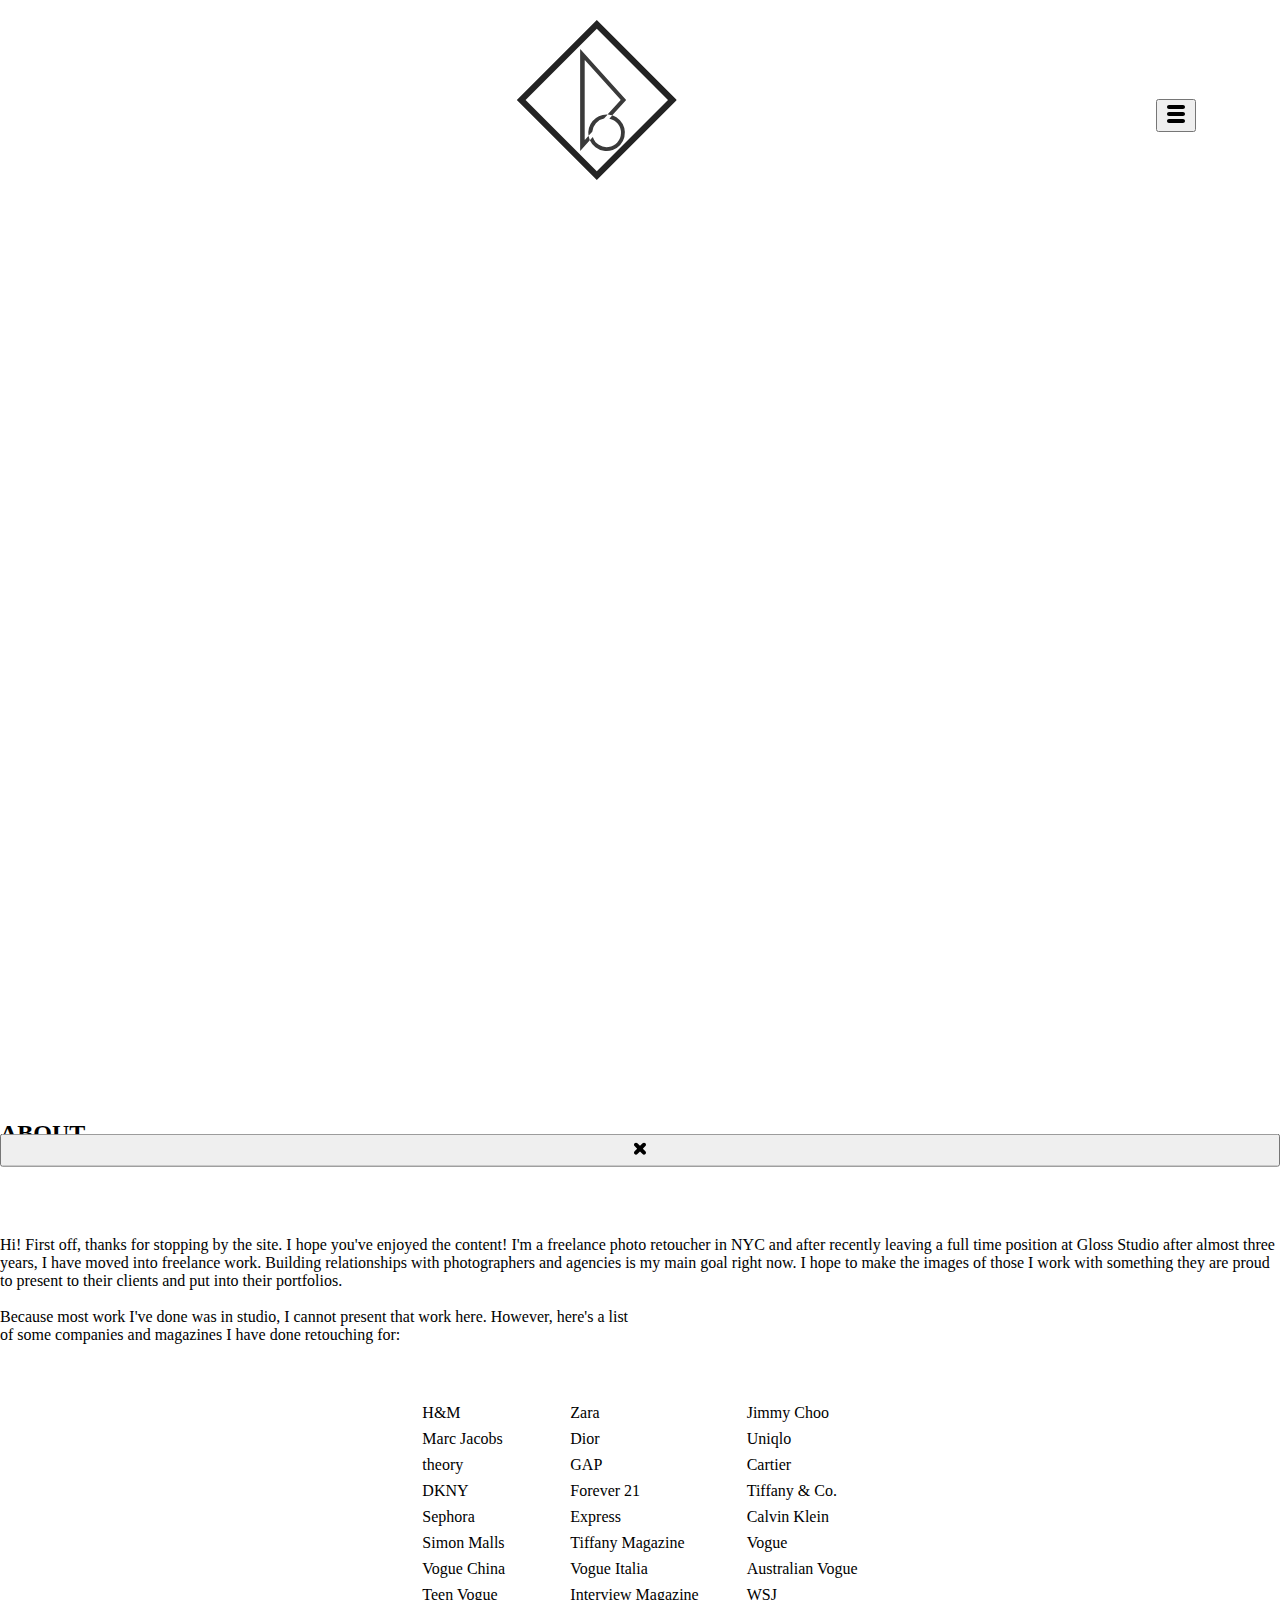
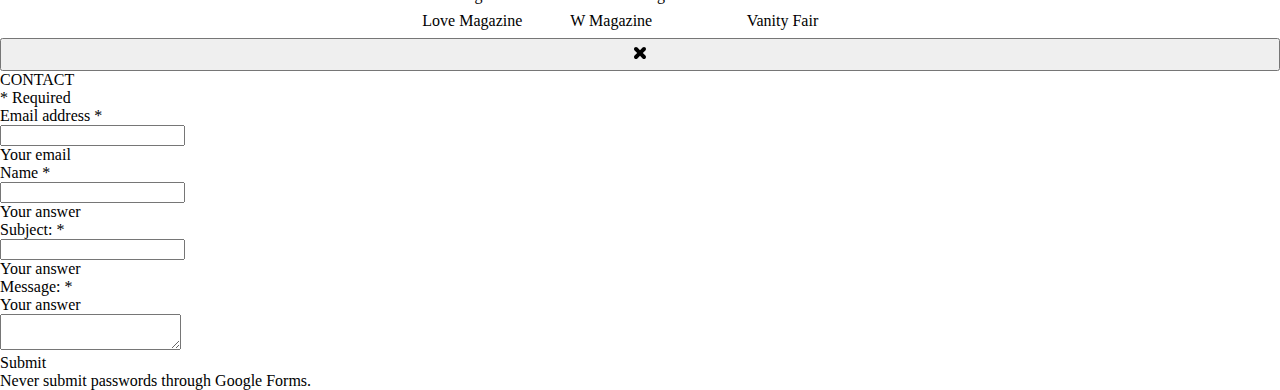
==== index.html @ eaa356bb "5th commit" ====
<!doctype html>
<html class="no-js" lang="">
    <head>
        <meta charset="utf-8">
        <meta http-equiv="x-ua-compatible" content="ie=edge">
        <title></title>
        <meta name="description" content="">
        <meta name="viewport" content="width=device-width, initial-scale=1">

        <link rel="apple-touch-icon" href="apple-touch-icon.png">
        <!-- Place favicon.ico in the root directory -->
         <link href="https://fonts.googleapis.com/css?family=Josefin+Sans" rel="stylesheet">
         <link rel="stylesheet" href="main2.css">
         <link rel="stylesheet" href="grid.css">
         <link rel="stylesheet" href="flex.css">
         <link rel="stylesheet" href="owl-carousel/owl.carousel.css"/>
         <link rel="stylesheet" href="owl-carousel/owl.theme.css"/>
         <link rel="stylesheet" href="css/jquery.fullPage.css">
         <link rel="stylesheet" href="css/remodal.css">
         <link rel="stylesheet" href="css/remodal-default-theme.css">
        <style>
          .remodal-bg.with-blue-theme.remodal-is-opening,
          .remodal-bg.with-blue-theme.remodal-is-opened {
            filter: none;
          }

          .remodal-overlay.with-blue-theme {
            background-color: #2a8194;
          }

          .remodal.with-blue-theme {
            background: #3197AD;
          }
          .remodal-bg.with-orange-theme.remodal-is-opening,
          .remodal-bg.with-orange-theme.remodal-is-opened {
            filter: none;
          }

          .remodal-overlay.with-orange-theme {
            background-color: #ed671c;
          }
          .remodal.with-orange-theme {
            background: #D95E1A;
          }
          .remodal-bg.with-white-theme.remodal-is-opening,
          .remodal-bg.with-white-theme.remodal-is-opened {
            filter: none;
          }
          .remodal-overlay.with-white-theme {
            background-color: #fff;
          }
          .remodal.with-white-theme {
            background-color: #fff;
          }
       </style>
    </head>
    <body>

      <div id="container">
             <!-------------------------------- INTRO SCREEN --------------------------------->
        <div class="introscreen" data-anchor="welcome">
          <div class="logo-intro">
          <svg id="intro-logo" data-name="guide layer" xmlns="http://www.w3.org/2000/svg" height="300" width="300" viewBox="0 0 89.87 89.87"><title>main-logo</title><path id="diamond" d="M83.62,133.18,38.69,88.24,83.62,43.31l44.93,44.93Zm-40-44.93,40,40,40-40-40-40Z" transform="translate(-38.69 -43.31)" style="fill:#232323"/><path id="o-top" d="M87.7,98.7l2.1-2.33-.67,0a10.29,10.29,0,0,0-10.15,12l2.1-2.33A8.09,8.09,0,0,1,87.7,98.7Z" transform="translate(-38.69 -43.31)" style="fill:#3a3a3a"/><path id="o-bottom" d="M92.35,96.86l-1.67,1.85A8.08,8.08,0,1,1,81.4,109l-1.67,1.85a10.3,10.3,0,1,0,12.62-14Z" transform="translate(-38.69 -43.31)" style="fill:#3a3a3a"/><path id="d-logo" d="M77,110.52c-.09.1-.17.07-.17-.06V66c0-.14.08-.17.17-.06l19.9,22.09a.28.28,0,0,1,0,.37l-7,7.75c-.09.1-.06.2.08.22l2.07.4a.45.45,0,0,0,.41-.12L100,88.43a.28.28,0,0,0,0-.37L74.43,59.74c-.09-.1-.17-.07-.17.06v56.88c0,.14.08.17.17.06l5.14-5.7a.45.45,0,0,0,.08-.42l-.62-2c0-.13-.13-.16-.23-.06Z" transform="translate(-38.69 -43.31)" style="fill:#3a3a3a"/></svg>
          <svg id="up-arrow" version="1.2" baseProfile="tiny" xmlns="http://www.w3.org/2000/svg" width="40" height="40" viewBox="0 0 24 24"><path d="M13 5.586l-4.707 4.707c-.391.391-.391 1.023 0 1.414s1.023.391 1.414 0l2.293-2.293v7.586c0 .552.447 1 1 1s1-.448 1-1v-7.586l2.293 2.293c.195.195.451.293.707.293s.512-.098.707-.293c.391-.391.391-1.023 0-1.414l-4.707-4.707z"/></svg>
          <svg id="right-arrow" version="1.2" baseProfile="tiny" xmlns="http://www.w3.org/2000/svg" width="40" height="40" viewBox="0 0 24 24"><path d="M13.293 7.293c-.391.391-.391 1.023 0 1.414l2.293 2.293h-7.586c-.552 0-1 .448-1 1s.448 1 1 1h7.586l-2.293 2.293c-.391.391-.391 1.023 0 1.414.195.195.451.293.707.293s.512-.098.707-.293l4.707-4.707-4.707-4.707c-.391-.391-1.023-.391-1.414 0z"/></svg>
          <svg id="left-arrow" version="1.2" baseProfile="tiny" xmlns="http://www.w3.org/2000/svg" width="40" height="40" viewBox="0 0 24 24"><path d="M17 11h-7.586l2.293-2.293c.391-.391.391-1.023 0-1.414s-1.023-.391-1.414 0l-4.707 4.707 4.707 4.707c.195.195.451.293.707.293s.512-.098.707-.293c.391-.391.391-1.023 0-1.414l-2.293-2.293h7.586c.552 0 1-.448 1-1s-.448-1-1-1z"/></svg>
          <svg id="down-arrow" version="1.2" baseProfile="tiny" xmlns="http://www.w3.org/2000/svg" width="40" height="40" viewBox="0 0 24 24"><path d="M16.707 13.293c-.391-.391-1.023-.391-1.414 0l-2.293 2.293v-7.586c0-.552-.447-1-1-1s-1 .448-1 1v7.586l-2.293-2.293c-.391-.391-1.023-.391-1.414 0s-.391 1.023 0 1.414l4.707 4.707 4.707-4.707c.391-.391.391-1.023 0-1.414z"/></svg>
          <h1 id="nav-description">IF USING A KEYBOARD, PLEASE </br> NAVIGATE WITH THE ARROW KEYS</br></br>ENJOY</h1>
          </div>
        </div>
        <!------------------------------------- ITEM PLACEMENT --------------------------------------->
        <div class="item a">
          <svg id="logo-main" data-name="guide layer" xmlns="http://www.w3.org/2000/svg" height="160" width="160" viewBox="0 0 89.87 89.87"><title>main-logo</title><path id="diamond" d="M83.62,133.18,38.69,88.24,83.62,43.31l44.93,44.93Zm-40-44.93,40,40,40-40-40-40Z" transform="translate(-38.69 -43.31)" style="fill:#232323"/><path id="o-top" d="M87.7,98.7l2.1-2.33-.67,0a10.29,10.29,0,0,0-10.15,12l2.1-2.33A8.09,8.09,0,0,1,87.7,98.7Z" transform="translate(-38.69 -43.31)" style="fill:#3a3a3a"/><path id="o-bottom" d="M92.35,96.86l-1.67,1.85A8.08,8.08,0,1,1,81.4,109l-1.67,1.85a10.3,10.3,0,1,0,12.62-14Z" transform="translate(-38.69 -43.31)" style="fill:#3a3a3a"/><path id="d-logo" d="M77,110.52c-.09.1-.17.07-.17-.06V66c0-.14.08-.17.17-.06l19.9,22.09a.28.28,0,0,1,0,.37l-7,7.75c-.09.1-.06.2.08.22l2.07.4a.45.45,0,0,0,.41-.12L100,88.43a.28.28,0,0,0,0-.37L74.43,59.74c-.09-.1-.17-.07-.17.06v56.88c0,.14.08.17.17.06l5.14-5.7a.45.45,0,0,0,.08-.42l-.62-2c0-.13-.13-.16-.23-.06Z" transform="translate(-38.69 -43.31)" style="fill:#3a3a3a"/></svg>
        </div> <!-- header -->
        <!------------------------------------- NAV ------------------------------------->
        <div class="item e">
         <a href="#nav" id="nav-open"><button class="nav-open nav-toggle"><svg version="1.2" baseProfile="tiny" xmlns="http://www.w3.org/2000/svg" width="24" height="24" viewBox="0 0 24 24"><path d="M19 17h-14c-1.103 0-2 .897-2 2s.897 2 2 2h14c1.103 0 2-.897 2-2s-.897-2-2-2zM19 10h-14c-1.103 0-2 .897-2 2s.897 2 2 2h14c1.103 0 2-.897 2-2s-.897-2-2-2zM19 3h-14c-1.103 0-2 .897-2 2s.897 2 2 2h14c1.103 0 2-.897 2-2s-.897-2-2-2z"/></svg></button></a>
        </div>
        <nav id="nav">
          <ul id="menu">
            <li><a href="#modal">ABOUT</a></li>
            <li><a href="#modal2">CONTACT</a></li></br></br></br>
            <li data-menuanchor="dellaBass"><a href="#section0">DELLA BASS</a></li>
            <li data-menuanchor="DOtero"><a href="#section1">DOTERO</a></li>
            <li data-menuanchor="katMorgan"><a href="#section2">KAT MORGAN</a></li>
            <li data-menuanchor="komonoWatch"><a href="#section3">KOMONO</a></li>
            <li data-menuanchor="theory-38"><a href="#section4">THEORY 38</a></li>
            <li data-menuanchor="theory-men"><a href="#section5">THEORY</a></li>
          </ul>
         <a href="#body" id="nav-close"><button class="nav-close nav-toggle"><svg version="1.2" baseProfile="tiny" xmlns="http://www.w3.org/2000/svg" width="24" height="24" viewBox="0 0 24 24"><path d="M17.414 6.586c-.78-.781-2.048-.781-2.828 0l-2.586 2.586-2.586-2.586c-.78-.781-2.048-.781-2.828 0-.781.781-.781 2.047 0 2.828l2.585 2.586-2.585 2.586c-.781.781-.781 2.047 0 2.828.39.391.902.586 1.414.586s1.024-.195 1.414-.586l2.586-2.586 2.586 2.586c.39.391.902.586 1.414.586s1.024-.195 1.414-.586c.781-.781.781-2.047 0-2.828l-2.585-2.586 2.585-2.586c.781-.781.781-2.047 0-2.828z"/></svg></button></a>
        </nav>
        <div class="item c"></div> <!-- footer-->
          <div class="item d">  <!-- content -->
            <div id="gallery-wrapper">
              <div id="slideshow-wrapper">
                <div id="fullpage">
                <section class="owl-carousel section" data-slideshow-id="della-bass" id="section0" data-anchor="dellaBass">
                  <div data-slide-id="della-bass1"><img class="lazyOwl" data-src="./img/full-width/della-bass-1.jpg" alt=""/></div>
                  <div data-slide-id="della-bass2"><img class="lazyOwl" data-src="./img/full-width/della-bass-2.jpg" src="" alt=""/></div>
                  <div data-slide-id="della-bass3"><img class="lazyOwl" data-src="./img/full-width/della-bass-3.jpg" src="" alt=""/></div>
                  <div data-slide-id="della-bass4"><img class="lazyOwl" data-src="./img/full-width/della-bass-4.jpg" src="" alt=""/></div>
                  <div data-slide-id="della-bass5"><img class="lazyOwl" data-src="./img/full-width/della-bass-5.jpg" src="" alt=""/></div>
                  <div data-slide-id="della-bass6"><img class="lazyOwl" data-src="./img/full-width/della-bass-6.jpg" src="" alt=""/></div>
                  <div data-slide-id="della-bass7"><img class="lazyOwl" data-src="./img/full-width/della-bass-7.jpg" src="" alt=""/></div>
                  <div data-slide-id="della-bass8"><img class="lazyOwl" data-src="./img/full-width/della-bass-8.jpg" src="" alt=""/></div>
                  <div data-slide-id="della-bass9"><img class="lazyOwl" data-src="./img/full-width/della-bass-9.jpg" src="" alt=""/></div>
                </section>
                <section class="owl-carousel section" data-slideshow-id="dotero" id="section1" data-anchor="DOtero">
                  <div data-slide-id="dotero1"><img class="lazyOwl" data-src="./img/full-width/dotero-1.jpg" alt=""/></div>
                  <div data-slide-id="dotero2"><img class="lazyOwl" data-src="./img/full-width/dotero-2.jpg" src="" alt=""/></div>
                  <div data-slide-id="dotero3"><img class="lazyOwl" data-src="./img/full-width/dotero-3.jpg" src="" alt=""/></div>
                  <div data-slide-id="dotero4"><img class="lazyOwl" data-src="./img/full-width/dotero-4.jpg" src="" alt=""/></div>
                  <div data-slide-id="dotero5"><img class="lazyOwl" data-src="./img/full-width/dotero-5.jpg" src="" alt=""/></div>
                  <div data-slide-id="dotero6"><img class="lazyOwl" data-src="./img/full-width/dotero-6.jpg" src="" alt=""/></div>
                </section>
                <section class="owl-carousel section" data-slideshow-id="kat" id="section2" data-anchor="katMorgan">
                  <div data-slide-id="kat1"><img class="lazyOwl" data-src="./img/full-width/kat-morgan-1.jpg" alt=""/></div>
                  <div data-slide-id="kat2"><img class="lazyOwl" data-src="./img/full-width/kat-morgan-2.jpg" src="" alt=""/></div>
                  <div data-slide-id="kat3"><img class="lazyOwl" data-src="./img/full-width/kat-morgan-3.jpg" src="" alt=""/></div>
                  <div data-slide-id="kat4"><img class="lazyOwl" data-src="./img/full-width/kat-morgan-4.jpg" src="" alt=""/></div>
                  <div data-slide-id="kat5"><img class="lazyOwl" data-src="./img/full-width/kat-morgan-5.jpg" src="" alt=""/></div>
                  <div data-slide-id="kat6"><img class="lazyOwl" data-src="./img/full-width/kat-morgan-6.jpg" src="" alt=""/></div>
                </section>
                <section class="owl-carousel section" data-slideshow-id="komono" id="section3" data-anchor="komonowatch">
                  <div data-slide-id="komono1"><img class="lazyOwl" data-src="./img/full-width/komono.jpg" src="" alt=""/></div>
                </section>
                <section class="owl-carousel section" data-slideshow-id="theory38" id="section4" data-anchor="theory-38">
                  <div data-slide-id="theory38-1"><img class="lazyOwl" data-src="./img/full-width/theory-38-1.jpg" alt=""/></div>
                  <div data-slide-id="theory38-2"><img class="lazyOwl" data-src="./img/full-width/theory-38-2.jpg" src="" alt=""/></div>
                  <div data-slide-id="theory38-3"><img class="lazyOwl" data-src="./img/full-width/theory-38-3.jpg" src="" alt=""/></div>
                  <div data-slide-id="theory38-4"><img class="lazyOwl" data-src="./img/full-width/theory-38-4.jpg" src="" alt=""/></div>
                </section>
                <section class="owl-carousel section" data-slideshow-id="theory" id="section5" data-anchor="theory-men">
                  <div data-slide-id="theorymen1"><img class="lazyOwl" data-src="./img/full-width/theory-men-1.jpg" alt=""/></div>
                  <div data-slide-id="theorymen2"><img class="lazyOwl" data-src="./img/full-width/theory-men-2.jpg" src="" alt=""/></div>
                  <div data-slide-id="theorymen3"><img class="lazyOwl" data-src="./img/full-width/theory-men-3.jpg" src="" alt=""/></div>
                  <div data-slide-id="theorymen4"><img class="lazyOwl" data-src="./img/full-width/theory-men-4.jpg" src="" alt=""/></div>
                </section>
                </div>
                </div>
            </div>
<!--
            <div class= "image image1" id="a"><a data-target-id="theory38" href="#theory38"><span><h2>THEORY 38</h2><img src="img/thumbnails/theory-38-1.jpg" alt=""></span></a></div>
            <div class= "image image2" id="b"><a data-target-id="della-bass" href="#della-bass"><span><h2>DELLA BASS</h2><img src="img/thumbnails/della-bass-6.jpg" alt=""></span></a></div>
            <div class= "image" id="c"><a data-target-id="kat" href="#kat"><span><h2>KAT MORGAN</h2><img src="img/thumbnails/kat-morgan-3.jpg" alt=""></span></a></div>
            <div class= "image" id="d"><a data-target-id="theory" href="#theory"><span><h2>THEORY</h2><img src="img/thumbnails/theory-men-1.jpg" alt=""></span></a></div>
            <div class= "image" id="h"><a data-target-id="komono" href="#komono"><span><h2>KOMONO</h2><img src="img/thumbnails/komono.jpg" alt=""></span></a></div>
            <div class= "image" id="f"><a data-target-id="dotero" href="#dotero"><span><h2>D_OTERO</h2><img src="img/thumbnails/dotero-1.jpg" alt=""></span></a></div>
            <div class= "image" id="e"><a data-target-id="theory38" href="#theory38"><span><h2>THEORY 38</h2><img src="img/thumbnails/theory-38-4.jpg" alt=""></span></a></div>
            <div class= "image" id="g"><a data-target-id="theory" href="#theory"><span><h2>THEORY</h2><img src="img/thumbnails/theory-men-2.jpg" alt=""></span></a></div>
            <div class= "image" id="i"><a data-target-id="theory38" href="#theory38"><span><h2>THEORY 38</h2><img src="img/thumbnails/theory-38-2.jpg" alt=""></span></a></div>
            <div class= "image" id="j"><a data-target-id="della-bass" href="#della-bass"><span><h2>DELLA BASS</h2><img src="img/thumbnails/della-bass-4.jpg" alt=""></span></a></div>
            <div class= "image" id="k"><a data-target-id="dotero" href="#dotero"><span><h2>D_OTERO</h2><img src="img/thumbnails/dotero-6.jpg" alt=""></span></a></div>
            <div class= "image" id="l"><a data-target-id="kat" href="#kat"><span><h2>KAT MORGAN</h2><img src="img/thumbnails/kat-morgan-6.jpg" alt=""></span></a></div>
            <div class= "image" id="m"><a data-target-id="theory38" href="#theory38"<span><h2>THEORY 38</h2><img src="img/thumbnails/theory-38-3.jpg" alt=""></span></a></div>
            <div class= "image" id="n"><a data-target-id="della-bass" href="#della-bass"><span><h2>DELLA BASS</h2><img src="img/thumbnails/della-bass-1.jpg" alt=""></span></a></div>
            <div class= "image" id="o"><a data-target-id="dotero" href="#dotero"><span><h2>D_OTERO</h2><img src="img/thumbnails/dotero-3.jpg" alt=""></span></a></div>
            <div class= "image" id="p"><a data-target-id="della-bass" href="#della-bass"><span><h2>DELLA BASS</h2><img src="img/thumbnails/della-bass-3.jpg" alt=""></span></a></div>
            <div class= "image" id="q"><a data-target-id="dotero" href="#dotero"><span><h2>D_OTERO</h2><img src="img/thumbnails/dotero-2.jpg" alt=""></span></a></div>
            <div class= "image" id="r"><a data-target-id="dotero" href="#dotero"><span><h2>D_OTERO</h2><img src="img/thumbnails/dotero-5.jpg" alt=""></span></a></div>
            <div class= "image" id="s"><a data-target-id="kat" href="#kat"><span><h2>KAT MORGAN</h2><img src="img/thumbnails/kat-morgan-4.jpg" alt=""></span></a></div>
            <div class= "image" id="t"><a data-target-id="theory" href="#theory"><span><h2>THEORY</h2><img src="img/thumbnails/theory-men-3.jpg" alt=""></span></a></div>
            <div class= "image" id="u"><a data-target-id="dotero" href="#dotero"><span><h2>D_OTERO</h2><img src="img/thumbnails/dotero-4.jpg" alt=""></span></a></div>
        </div>
----->
      </div>
      <!-- ABOUT -->
      <div class='modal-bg'>
        <div class="remodal" data-remodal-id="modal" role="dialog" aria-labelledby="modal1Title" aria-describedby="modal1Desc">
          <div>
            <h2 id="modal2Title">ABOUT</h2><br /><br />
            <a href=" " id="nav-close"><button class="nav-close-about nav-toggle"><svg version="1.2" baseProfile="tiny" xmlns="http://www.w3.org/2000/svg" width="24" height="24" viewBox="0 0 24 24"><path d="M17.414 6.586c-.78-.781-2.048-.781-2.828 0l-2.586 2.586-2.586-2.586c-.78-.781-2.048-.781-2.828 0-.781.781-.781 2.047 0 2.828l2.585 2.586-2.585 2.586c-.781.781-.781 2.047 0 2.828.39.391.902.586 1.414.586s1.024-.195 1.414-.586l2.586-2.586 2.586 2.586c.39.391.902.586 1.414.586s1.024-.195 1.414-.586c.781-.781.781-2.047 0-2.828l-2.585-2.586 2.585-2.586c.781-.781.781-2.047 0-2.828z"/></svg></button></a>
            <p id="modal2Desc">
                Hi! First off, thanks for stopping by the site. I hope you've enjoyed the content!
              I'm a freelance photo retoucher in NYC and after recently leaving a full time position at Gloss Studio after
              almost three years, I have moved into freelance work. Building relationships with photographers
              and agencies is my main goal right now. I hope to make the images of those I work with something
              they are proud to present to their clients and put into their portfolios. <br /><br />

                Because most work I've done was in studio, I cannot present that work here. However, here's a list <br />
              of some companies and magazines I have done retouching for: <br /><br /><br
            </p>
            <table align="center">
             <tr>
              <td>H&M</td>
              <td>Zara</td>
              <td>Jimmy Choo</td>
              <tr>
              <td>Marc Jacobs</td>
              <td>Dior</td>
              <td>Uniqlo</td>
            </tr>
            <tr>
              <td>theory</td>
              <td>GAP</td>
              <td>Cartier</td>
                </tr>
                <tr>
              <td>DKNY</td>
              <td>Forever 21</td>
              <td>Tiffany & Co.</td>
            </tr>
            <tr>
              <td>Sephora</td>
              <td>Express</td>
              <td>Calvin Klein</td>
            </tr>
            <tr>
              <td>Simon Malls</td>
              <td>Tiffany Magazine</td>
              <td>Vogue</td>
                </tr>
                <tr>
              <td>Vogue China</td>
              <td>Vogue Italia</td>
              <td>Australian Vogue</td>
            </tr>
              <tr>
              <td>Teen Vogue</td>
              <td>Interview Magazine</td>
              <td>WSJ</td>
            </tr>
            <tr>
              <td>Love Magazine</td>
              <td>W Magazine</td>
              <td>Vanity Fair</td>
                  </tr>
            </table>
        </div>
      </div>
    </div>
      <!-- CONTACT PAGE -->
      <div class='modal-bg'>
        <div class="remodal" data-remodal-id="modal2" role="dialog" aria-labelledby="modal1Title" aria-describedby="modal2Desc">
          <a href=" " id="nav-close"><button class="nav-close-contact nav-toggle"><svg version="1.2" baseProfile="tiny" xmlns="http://www.w3.org/2000/svg" width="24" height="24" viewBox="0 0 24 24"><path d="M17.414 6.586c-.78-.781-2.048-.781-2.828 0l-2.586 2.586-2.586-2.586c-.78-.781-2.048-.781-2.828 0-.781.781-.781 2.047 0 2.828l2.585 2.586-2.585 2.586c-.781.781-.781 2.047 0 2.828.39.391.902.586 1.414.586s1.024-.195 1.414-.586l2.586-2.586 2.586 2.586c.39.391.902.586 1.414.586s1.024-.195 1.414-.586c.781-.781.781-2.047 0-2.828l-2.585-2.586 2.585-2.586c.781-.781.781-2.047 0-2.828z"/></svg></button></a>
          <form action="https://docs.google.com/a/dotero.me/forms/d/e/1FAIpQLScdvkhwZv1zLeE0Qoj0q8H5R6-qpsmFIPA8_TwtpkSUBkCywA/formResponse" target="_self" method="POST" id="mG61Hd"><div class="freebirdFormviewerViewFormCard"><div class="freebirdFormviewerViewAccentBanner freebirdAccentBackground"></div><div class="freebirdFormviewerViewFormContent "><div class="freebirdFormviewerViewHeaderHeader"><div class="freebirdFormviewerViewHeaderTitleRow"><div class="freebirdFormviewerViewHeaderTitle" dir="auto" role="heading" aria-level="1">CONTACT</div></div><div class="freebirdFormviewerViewHeaderRequiredLegend" aria-hidden="true" dir="auto">* Required</div></div><div class=freebirdFormviewerViewItemList role="list"><div role="listitem" class="freebirdFormviewerViewItemsItemItem freebirdFormviewerViewItemsTextTextItem freebirdFormviewerViewEmailCollectionField" jsname="ibnC6b" jscontroller="rDGJeb"jsaction="sPvj8e:e4JwSe,vwKRrd;"data-required="true"data-validation-operation="102"data-validation-type="2"><div class="freebirdFormviewerViewItemsItemItemHeader"><div class="freebirdFormviewerViewItemsItemItemTitleContainer"><div class="freebirdFormviewerViewItemsItemItemTitle" id="i1" dir="auto" role="heading" aria-level="2">Email address <span class="freebirdFormviewerViewItemsItemRequiredAsterisk" aria-hidden="true">*</span></div></div></div><div class="freebirdFormviewerViewItemsTextItemWrapper"><div class="quantumWizTextinputPaperinputEl freebirdFormviewerViewItemsTextShortText freebirdFormviewerViewItemsTextEmail freebirdThemedInput" jscontroller="pxq3x" jsaction="clickonly:KjsqPd; focus:Jt1EX; blur:fpfTEe; input:Lg5SV;" jsshadow jsname="W85ice" title="Email address"><div class="quantumWizTextinputPaperinputMainContent exportContent"><div class="quantumWizTextinputPaperinputContentArea"><div class="quantumWizTextinputPaperinputInputArea"><input type="email" class="quantumWizTextinputPaperinputInput exportInput" jsname="YPqjbf" autocomplete="email" tabindex="0" aria-label="Your email" name="emailAddress" value="" required dir="auto" data-initial-dir="auto" data-initial-value="" /><div jsname="LwH6nd" class="quantumWizTextinputPaperinputPlaceholder exportLabel"  aria-hidden="true">Your email</div></div><div class="quantumWizTextinputPaperinputUnderline exportUnderline"></div><div jsname="XmnwAc" class="quantumWizTextinputPaperinputFocusUnderline exportFocusUnderline"></div></div></div><div class="quantumWizTextinputPaperinputCounterErrorHolder"><div jsname="ty6ygf" class="quantumWizTextinputPaperinputHint exportHint"></div></div></div></div><div jsname="XbIQze" class="freebirdFormviewerViewItemsItemErrorMessage" id="i2" role="alert"></div></div><div role="listitem" class="freebirdFormviewerViewItemsItemItem freebirdFormviewerViewItemsTextTextItem" jsname="ibnC6b" jscontroller="rDGJeb"jsaction="sPvj8e:e4JwSe,vwKRrd;"data-required="true"data-item-id="801616709"><div class="freebirdFormviewerViewItemsItemItemHeader"><div class="freebirdFormviewerViewItemsItemItemTitleContainer"><div class="freebirdFormviewerViewItemsItemItemTitle" dir="auto"role="heading" aria-level="2" aria-describedby="i.desc.801616709">Name <span class="freebirdFormviewerViewItemsItemRequiredAsterisk" aria-hidden="true">*</span></div><div class="freebirdFormviewerViewItemsItemItemHelpText" id="i.desc.801616709" dir="auto"></div></div></div><div class="freebirdFormviewerViewItemsTextItemWrapper"><div class="quantumWizTextinputPaperinputEl freebirdFormviewerViewItemsTextShortText freebirdThemedInput" jscontroller="pxq3x" jsaction="clickonly:KjsqPd; focus:Jt1EX; blur:fpfTEe; input:Lg5SV;" jsshadow jsname="W85ice"><div class="quantumWizTextinputPaperinputMainContent exportContent"><div class="quantumWizTextinputPaperinputContentArea"><div class="quantumWizTextinputPaperinputInputArea"><input type="text" class="quantumWizTextinputPaperinputInput exportInput" jsname="YPqjbf" autocomplete="off" tabindex="0" aria-label="Name" aria-describedby="i.desc.801616709 i.err.801616709" name="entry.1522597887" value="" required dir="auto" data-initial-dir="auto" data-initial-value="" /><div jsname="LwH6nd" class="quantumWizTextinputPaperinputPlaceholder exportLabel" >Your answer</div></div><div class="quantumWizTextinputPaperinputUnderline exportUnderline"></div><div jsname="XmnwAc" class="quantumWizTextinputPaperinputFocusUnderline exportFocusUnderline"></div></div></div><div class="quantumWizTextinputPaperinputCounterErrorHolder"><div jsname="ty6ygf" class="quantumWizTextinputPaperinputHint exportHint"></div></div></div></div><div class="freebirdFormviewerViewItemsItemGradingBox freebirdFormviewerViewItemsItemFeedbackBox" jsname="R7fTud"></div><div jsname="XbIQze" class="freebirdFormviewerViewItemsItemErrorMessage" id="i.err.801616709" role="alert"></div></div><div role="listitem" class="freebirdFormviewerViewItemsItemItem freebirdFormviewerViewItemsTextTextItem" jsname="ibnC6b" jscontroller="rDGJeb"jsaction="sPvj8e:e4JwSe,vwKRrd;"data-required="true"data-item-id="2040401480"><div class="freebirdFormviewerViewItemsItemItemHeader"><div class="freebirdFormviewerViewItemsItemItemTitleContainer"><div class="freebirdFormviewerViewItemsItemItemTitle" dir="auto"role="heading" aria-level="2" aria-describedby="i.desc.2040401480">Subject:  <span class="freebirdFormviewerViewItemsItemRequiredAsterisk" aria-hidden="true">*</span></div><div class="freebirdFormviewerViewItemsItemItemHelpText" id="i.desc.2040401480" dir="auto"></div></div></div><div class="freebirdFormviewerViewItemsTextItemWrapper"><div class="quantumWizTextinputPaperinputEl freebirdFormviewerViewItemsTextShortText freebirdThemedInput" jscontroller="pxq3x" jsaction="clickonly:KjsqPd; focus:Jt1EX; blur:fpfTEe; input:Lg5SV;" jsshadow jsname="W85ice"><div class="quantumWizTextinputPaperinputMainContent exportContent"><div class="quantumWizTextinputPaperinputContentArea"><div class="quantumWizTextinputPaperinputInputArea"><input type="text" class="quantumWizTextinputPaperinputInput exportInput" jsname="YPqjbf" autocomplete="off" tabindex="0" aria-label="Subject: " aria-describedby="i.desc.2040401480 i.err.2040401480" name="entry.437378185" value="" required dir="auto" data-initial-dir="auto" data-initial-value="" /><div jsname="LwH6nd" class="quantumWizTextinputPaperinputPlaceholder exportLabel" >Your answer</div></div><div class="quantumWizTextinputPaperinputUnderline exportUnderline"></div><div jsname="XmnwAc" class="quantumWizTextinputPaperinputFocusUnderline exportFocusUnderline"></div></div></div><div class="quantumWizTextinputPaperinputCounterErrorHolder"><div jsname="ty6ygf" class="quantumWizTextinputPaperinputHint exportHint"></div></div></div></div><div class="freebirdFormviewerViewItemsItemGradingBox freebirdFormviewerViewItemsItemFeedbackBox" jsname="R7fTud"></div><div jsname="XbIQze" class="freebirdFormviewerViewItemsItemErrorMessage" id="i.err.2040401480" role="alert"></div></div><div role="listitem" class="freebirdFormviewerViewItemsItemItem freebirdFormviewerViewItemsTextTextItem" jsname="ibnC6b" jscontroller="rDGJeb"jsaction="sPvj8e:e4JwSe,vwKRrd;"data-required="true"data-item-id="746255045"><div class="freebirdFormviewerViewItemsItemItemHeader"><div class="freebirdFormviewerViewItemsItemItemTitleContainer"><div class="freebirdFormviewerViewItemsItemItemTitle" dir="auto"role="heading" aria-level="2" aria-describedby="i.desc.746255045">Message: <span class="freebirdFormviewerViewItemsItemRequiredAsterisk" aria-hidden="true">*</span></div><div class="freebirdFormviewerViewItemsItemItemHelpText" id="i.desc.746255045" dir="auto"></div></div></div><div class="quantumWizTextinputPapertextareaEl modeLight freebirdFormviewerViewItemsTextLongText freebirdThemedInput" jscontroller="pxq3x" jsaction="clickonly:KjsqPd; focus:Jt1EX; blur:fpfTEe; input:Lg5SV;" jsshadow jsname="W85ice"><div class="quantumWizTextinputPapertextareaMainContent exportContent"><div class="quantumWizTextinputPapertextareaPlaceholder exportLabel" jsname="LwH6nd">Your answer</div><div class="quantumWizTextinputPapertextareaContentArea exportContentArea"><textarea class="quantumWizTextinputPapertextareaInput exportTextarea" jsname="YPqjbf" data-rows="1" tabindex="0" aria-label="Message:" jscontroller="gZjhIf" jsaction="input:Lg5SV;ti6hGc:XMgOHc;rcuQ6b:WYd;" required name="entry.2074942806" dir="auto" data-initial-dir="auto" data-initial-value=""></textarea></div><div class="quantumWizTextinputPapertextareaUnderline exportUnderline"></div><div jsname="XmnwAc" class="quantumWizTextinputPapertextareaFocusUnderline exportFocusUnderline"></div></div><div jsname="ty6ygf" class="quantumWizTextinputPapertextareaHint exportHint"></div></div><div class="freebirdFormviewerViewItemsItemGradingBox freebirdFormviewerViewItemsItemFeedbackBox" jsname="R7fTud"></div><div jsname="XbIQze" class="freebirdFormviewerViewItemsItemErrorMessage" id="i.err.746255045" role="alert"></div></div></div><div class="freebirdFormviewerViewNavigationNavControls" jscontroller="lSvzH" jsaction="rcuQ6b:npT2md;JIbuQc:V3upec(GeGHKb),HiUbje(M2UYVd),NPBnCf(OCpkoe)" data-shuffle-seed="3016746379471590206"><div class="freebirdFormviewerViewNavigationButtonsAndProgress"><div class="freebirdFormviewerViewNavigationButtons"><div role="button" class="quantumWizButtonPaperbuttonEl quantumWizButtonPaperbuttonFlat quantumWizButtonPaperbuttonDark quantumWizButtonPaperbutton2El2 freebirdFormviewerViewNavigationSubmitButton" jscontroller="VXdfxd" jsaction="click:cOuCgd; mousedown:UX7yZ; mouseup:lbsD7e; mouseenter:tfO1Yc; mouseleave:JywGue;touchstart:p6p2H; touchmove:FwuNnf; touchend:yfqBxc(preventMouseEvents=true|preventDefault=true); touchcancel:JMtRjd;focus:AHmuwe; blur:O22p3e; contextmenu:mg9Pef;" jsshadow jsname="M2UYVd" aria-disabled="false" tabindex="0" ><div class="quantumWizButtonPaperbuttonRipple exportInk" jsname="ksKsZd"></div><div class="quantumWizButtonPaperbuttonFocusOverlay exportOverlay"></div><content class="quantumWizButtonPaperbuttonContent"><span class="quantumWizButtonPaperbuttonLabel exportLabel">Submit</span></content></div></div></div><div class="freebirdFormviewerViewNavigationPasswordWarning">Never submit passwords through Google Forms.</div></div><input type="hidden" name="fvv" value="1"><input type="hidden" name="draftResponse" value="[null,null,&quot;3016746379471590206&quot;]
          "><input type="hidden" name="pageHistory" value="0"><input type="hidden" name="fbzx" value="3016746379471590206"></div></div></form>
      </div>
    </div>
      <script src="http://ajax.googleapis.com/ajax/libs/jquery/1.11.0/jquery.min.js"></script>
      <script>window.jQuery || document.write('<script src="../libs/jquery/dist/jquery.min.js"><\/script>')</script>
      <script src="js/remodal.min.js"></script>
      <script src="js/jquery.js"></script>
      <script src="owl-carousel/owl.carousel.js"></script>
      <script src="js/jquery.fullPage.min.js"></script>
      <script src="js/jquery.fullpage.extensions.min.js"></script>
      <script src="js/jquery.easings.min.js"></script>
      <script src="js/scrolloverflow.min.js"></script>
      <!-- Events -->
      <script>
      var inst = $.remodal.lookup[$('[data-remodal-id=modal]').data('remodal')];
      </script>
      <script>
      $(document).on('opening', '.remodal', function () {
        console.log('opening');
      });

      $(document).on('opened', '.remodal', function () {
        console.log('opened');
      });

      $(document).on('closing', '.remodal', function (e) {
        console.log('closing' + (e.reason ? ', reason: ' + e.reason : ''));
      });

      $(document).on('closed', '.remodal', function (e) {
        console.log('closed' + (e.reason ? ', reason: ' + e.reason : ''));
      });

      $(document).on('confirmation', '.remodal', function () {
        console.log('confirmation');
      });

      $(document).on('cancellation', '.remodal', function () {
        console.log('cancellation');
      });

    //  Usage:
    //  $(function() {
    //
    //    // In this case the initialization function returns the already created instance
    //    var inst = $('[data-remodal-id=modal]').remodal();
    //
    //    inst.open();
    //    inst.close();
    //    inst.getState();
    //    inst.destroy();
    //  });

      //  The second way to initialize:
      $('[data-remodal-id=modal]').remodal({
        modifier: 'with-orange-theme'
      });
      $('[data-remodal-id=modal2]').remodal({
        modifier: 'with-blue-theme'
      });
      $('[data-remodal-id=della-bass],[data-remodal-id=dotero],[data-remodal-id=kat],[data-remodal-id=komono],[data-remodal-id=theory],[data-remodal-id=theory38]').remodal({
        modifier: 'with-white-theme'
      });
    </script>
      <script>
      $(document).ready(function(){
       $('.d').on('mouseenter mouseleave', '.image', function(){
         $(this).closest('.image').toggleClass('hover').find('a h2').toggleClass('hover').toggle();
       });
      });
      </script>
             <!--DO NOT DELETE   target = $('attr["data-slideshow-id" = "'+id+'"]');   ------->
    </body>
---- flex.css ----
* {
min-height: 0;
min-width: 0;
}

body {
  display: block;
  width: 100%;
  height: 100vh;
  padding: 0;
  margin: 0;
  border: 0;
  overflow-x:  !important;
}
#container {
  display: block;
  width:100%;
  height: 100vh;
}
.introscreen {
  display: none;
}
@-webkit-keyframes logoAnimate {
  0% {opacity: 0}
  20% {opacity: 1}
  50% {opacity: 1}
  100% {opacity: 0}
}
@keyframes logoAnimate {
  0% {opacity: 0}
  20% {opacity: 1}
  50% {opacity: 1}
  100% {opacity: 0}
}
@-webkit-keyframes fadeOut {
  0% { opacity: 1}
  60% {opacity: 1}
 100% {opacity: 0}
}
@keyframes fadeOut {
  0% { opacity: 1}
    60% {opacity: 1}
 100% {opacity: 0}
}
@keyframes zindex {
  0% {z-index: 9999}
  98 {z-index: 9999}
  100% {z-index: -2}
}
/*------ INTRO SCREEN + ANIMATIONS ------*/
@media screen
and (min-width: 760px)
and (-webkit-min-device-pixel-ratio: 2) {
  .introscreen {
    background-color: #fff;
    display: block;
    position: absolute;
    z-index: -2;
    width: 100%;
    height: 100vh;
    opacity: 0;
    animation: fadeOut 11s, zindex 15s;
  }
  .logo-intro {
    position: absolute;
    display: -webkit-box;
    display: -ms-flexbox;
    display: flex;
    top: 0; right: 0; left: 0; bottom: 0;
    -webkit-box-pack: center;
        -ms-flex-pack: center;
            justify-content: center;
    -ms-flex-line-pack: center;
        align-content: center;
    height: 100%;
    text-align: center;
    -o-object-fit: scale-down;
       object-fit: scale-down;
    border: border-box;
  }

#up-arrow, #down-arrow, #right-arrow, #left-arrow, #intro-logo {
  margin: 0 auto;
}
#up-arrow, #down-arrow, #right-arrow, #left-arrow {
  position: absolute;
  opacity: 0;
  -ms-flex-item-align: center;
      -ms-grid-row-align: center;
      align-self: center;
  -webkit-animation: logoAnimate;
          animation: logoAnimate;
  -webkit-animation-duration: 6s;
          animation-duration: 6s;
  -webkit-animation-delay: 3s;
          animation-delay: 3s;
}
#up-arrow {
 -webkit-transform: translateX(-.125em) translateY(-12.500em); /*-- based of 16px base  -2, -200 --*/
         transform: translateX(-.125em) translateY(-12.500em);

}
#down-arrow {
-webkit-transform: translateX(0px) translateY(500%);
        transform: translateX(0px) translateY(500%);
}
#left-arrow {
  -webkit-transform: translateX(-210px);
          transform: translateX(-210px);
}
#right-arrow {
  -webkit-transform: translateX(210px);
          transform: translateX(210px);
}
#intro-logo {
  position: absolute;
  -ms-flex-item-align: center;
      -ms-grid-row-align: center;
      align-self: center;
  opacity: 0;
  -webkit-animation: logoAnimate;
          animation: logoAnimate;
  -webkit-animation-duration: 3s;
          animation-duration: 3s;
  -webkit-animation-iteration-count: 1;
          animation-iteration-count: 1;
}
#nav-description {
  position: absolute;
  opacity: 0;
  -webkit-transform: translateX(0px) translateY(330px);
          transform: translateX(0px) translateY(330px);
  -webkit-animation: logoAnimate;
          animation: logoAnimate;
  -webkit-animation-duration: 6.7s;
          animation-duration: 6.7s;
  -webkit-animation-delay: 3.5s;
          animation-delay: 3.5s;
}
}

/*-- ITEMS --*/
.item.a, nav#nav {
  -webkit-box-pack: center;
      -ms-flex-pack: center;
          justify-content: center;
}
.item.a {
  display: -webkit-inline-box;
  display: -ms-inline-flexbox;
  display: inline-flex;
  width: 90%;
  max-width: 90%;
  height: 20%;
  text-align: center;
}
.item.e {
  display: inline-block;
  -webkit-box-orient: vertical;
  -webkit-box-direction: normal;
      -ms-flex-direction: column;
          flex-direction: column;
  -webkit-box-align: center;
      -ms-flex-align: center;
          align-items: center;
  width: auto;
  max-width: 10%;
  height: 20%;

}
.item.d {
  position: absolute;
  top: 20%;
  left:0px;
  right:0px;
  bottom:0px;
  overflow-y:scroll;
  display: -webkit-box;
  display: -ms-flexbox;
  display: flex;
  -webkit-box-orient: horizontal;
  -webkit-box-direction: normal;
      -ms-flex-direction: row;
          flex-direction: row;
  -ms-flex-wrap: wrap;
      flex-wrap: wrap;
  -webkit-box-pack: end;
      -ms-flex-pack: end;
          justify-content: flex-end;
  padding: 0;
  margin-top: 5px;
  width: 100%;
  overflow-x: hidden;
}
.item-a, .item-b {
  -webkit-box-align: center;
      -ms-flex-align: center;
          align-items: center;
  -ms-flex-item-align: center;
      -ms-grid-row-align: center;
      align-self: center;
  -webkit-box-pack: center;
      -ms-flex-pack: center;
     justify-content: center;
}
.image {
  -webkit-box-ordinal-group: 2;
      -ms-flex-order: 1;
          order: 1;
  -ms-flex-preferred-size: 50%;
      flex-basis: 50%;
  height: auto;
  text-align: center;
}
/*-- END ITEMS --*/
/*-- MODALS --*/
svg#logo-main {
  display: -webkit-inline-box;
  display: -ms-inline-flexbox;
  display: inline-flex;
  padding: 0;
  max-width: 100%;
  max-height: 100%;
  -webkit-transform: translateX(7%) translateX(6%);
          transform: translateX(7%) translateX(6%);
}
.remodal p {
  text-align: left;
}
table {
  -ms-flex-line-pack: center;
      align-content: center;
  -ms-flex-item-align: center;
      -ms-grid-row-align: center;
      align-self: center;
}
table, td, th {
  border: none;
  padding: 0 20px;
}
button.nav-toggle {
  width: 100%;
  margin: 0 auto;
  top: 50%;
  -webkit-transform: translateY(300%);
          transform: translateY(300%);
}
button.nav-close-about   {
  -webkit-transform: translateY(-210%);
          transform: translateY(-210%);
}
button.nav-close-contact {
  -webkit-transform: translateY(0%);
          transform: translateY(0%);
}

/*-- NAVIGATION --*/
nav#nav {
  visibility: hidden;
  display: -webkit-box;
  display: -ms-flexbox;
  display: flex;
  opacity: 0;
  width: 100%;
  height: 100%;
  background: #fff;
  left: 0rem;
  top: 0;
  padding: 0;
  -ms-flex-line-pack: center;
  align-content: center;
  z-index: 1001;
}
nav#nav:target {
  visibility: visible;
  opacity: 1;
}
nav#nav ul li {
  opacity: 1;
  -ms-flex-item-align: center;
  -ms-grid-row-align: center;
  align-self: center;
}
.nav-visible {
  visibility: visible;
  opacity: 1;
  z-index: 1000;
}
table, tr, td {
  border-spacing: 0.5rem;
}
button.nav-toggle {
  float: right;
}
/*--- GALLERY ---*/
#gallery-wrapper {
  box-sizing: border-box;
  top: 0;
  -webkit-box-orient: vertical;
  -webkit-box-direction: normal;
      -ms-flex-direction: column;
          flex-direction: column;
  width: 100%;
  max-width: 100%;
  height: 100%;
  -ms-flex-item-align: center;
      -ms-grid-row-align: center;
      align-self: center;
  -ms-flex-line-pack: end;
      align-content: flex-end;
  z-index: 1000;
}
#slideshow-wrapper {
  box-sizing: border-box;
  width: 100%;
  height: 100%;
  -ms-flex-line-pack: center;
      align-content: center;
  margin: auto;
  top: 0; left: 0; bottom: 0; right: 0;
  z-index: 1000;
}
.active {
  box-sizing: border-box;
  display: block;
}
.visible {
  box-sizing: border-box;
  opacity: 1;
}
section h2 {
  display: none;
}

/*-- OWL CAROUSEL --*/
section .owl-carousel {
  display: none;
  position: absolute;
}
.owl-carousel, .owl-theme, .owl-wrapper-outer {
    height: 100%;
}
.owl-wrapper-outer {
  height: 90%;
  -o-object-position: center;
     object-position: center;
  -o-object-fit: cover;
     object-fit: cover;
}
.owl-carousel.owl-theme {
  display: -webkit-box;
  display: -ms-flexbox;
  display: flex;
  width: auto;
  -webkit-box-pack: center;
      -ms-flex-pack: center;
          justify-content: center;
  -ms-flex-line-pack: center;
      align-content: center;
}
.owl-carousel, .owl-wrapper {
  position: relative;
}
.owl-controls {
  margin-top: 0px;
  position: absolute;
  display: block;
  width: 100%;
  top: 98%;
  -o-object-fit: contain;
     object-fit: contain;
}
div .lazyOwl {
  display: block;
  -o-object-fit: contain;
     object-fit: contain;
  width:auto;
}

div [data-slide-id] {
  display: -webkit-box;
  display: -ms-flexbox;
  display: flex;
  height: 520.19px;
  max-height: 100%;
  -webkit-box-pack: center;
      -ms-flex-pack: center;
          justify-content: center;
}
img .lazyOwl {
  height: auto;
}
.fp-tableCell {
  display: block!important;
}
.owl-theme, .owl-controls {
  margin-top: 0!important;
  top: 75%!important;
}
.fullpage-wrapper {
  height: 0%!important;
}
/*--
.owl-theme, .owl-wrapper-outer, .owl-wrapper, .owl-item, .active, .loading, .owl-controls, .clickable, .owl-pagination, .owl-page {
  display: none,
}
--*/
/*-- end --*/
/*-- media queries --*/
@media screen
and (min-width: 760px)
and (max-width: 1023px)
and (-webkit-min-device-pixel-ratio: 2) {
  .image {
    -ms-flex-preferred-size: 33.3333333%;
        flex-basis: 33.3333333%;
    height: auto;
    text-align: center;
  }
  #u {
    display: block;
  }
  svg#logo-main {
    -webkit-transform: translateX(5%);
            transform: translateX(5%);
  }
}

@media screen
  and (min-width: 1024px)
  and (-webkit-min-device-pixel-ratio: 2) {
    .item.a, .item.b, .item.c, .item.d, nav#nav {
      display: -webkit-box;
      display: -ms-flexbox;
      display: flex;
    }
    .item.a, .item.b, .item.c {
      -webkit-box-orient: vertical;
      -webkit-box-direction: normal;
          -ms-flex-direction: column;
              flex-direction: column;
    }
    .item.a {
      position: relative;
      width: 16.6666667%;
      padding: 0;
      margin: 0;
      float: left;
      -webkit-box-align: center;
          -ms-flex-align: center;
              align-items: center;
    }
    .item.c {
      background-color: #fff;
      display: block;

    }
    .item.d {
      width: 82.3333333%;
      top: 0;
      margin-top: 0px;
      margin: 0 0 0 auto;
      height: 100vh;
    }
    .image {
      display:
      -webkit-box-flex: ;1;
          -ms-flex-positive: 1;
              -webkit-box-flex: 1;
                  flex-grow: 1;
      -ms-flex-preferred-size: 16%;
          flex-basis: 16%;
      padding: 1px 1px;
    }
    nav#nav {
      visibility: visible;
      background-color: transparent;
      width: 16.6666667%;
      max-height: 60vh;
      opacity: 1;
    }
    nav#nav ul {
      top: 20%;
    }
    nav#nav ul li {
      padding: 20px;
    }
    svg#logo-main {
        -webkit-transform: translateX(3%);
                transform: translateX(3%);
    }
    #u {
      display: none;
    }
    a h2 {
      font-size: 150%;
    }
    h3 {
      font-size: 140%;
    }
    button.nav-toggle {
      display: none;
    }
    section.image-nav {
      height: inital;
      display: -webkit-box;
      display: -ms-flexbox;
      display: flex;
      -webkit-box-orient: horizontal;
      -webkit-box-direction: normal;
          -ms-flex-direction: row;
              flex-direction: row;
      overflow-x: scroll;
    }
    #gallery-wrapper {
      padding-top: 5px;
      max-height: 100vh;
      height: 100vh;
    }
    .owl-carousel.owl-theme {
      height: 100vh;
    }
    .owl-wrapper-outer,   div[data-slide-id] {
      height: 92vh;
    }
    .owl-controls {
      margin-top: 0px;
      position: absolute;
      display: block;
      width: 100%;
      height: auto;
      top: 96%!important;
    }
    .section, .fp-section, .fp-table {
      height: 100vh!important;
    }
    .fp-tableCell {
      display: table-cell!important;
      padding: 0!important;

    }
    .fullpage-wrapper {
      height: 0!important;
    }
}
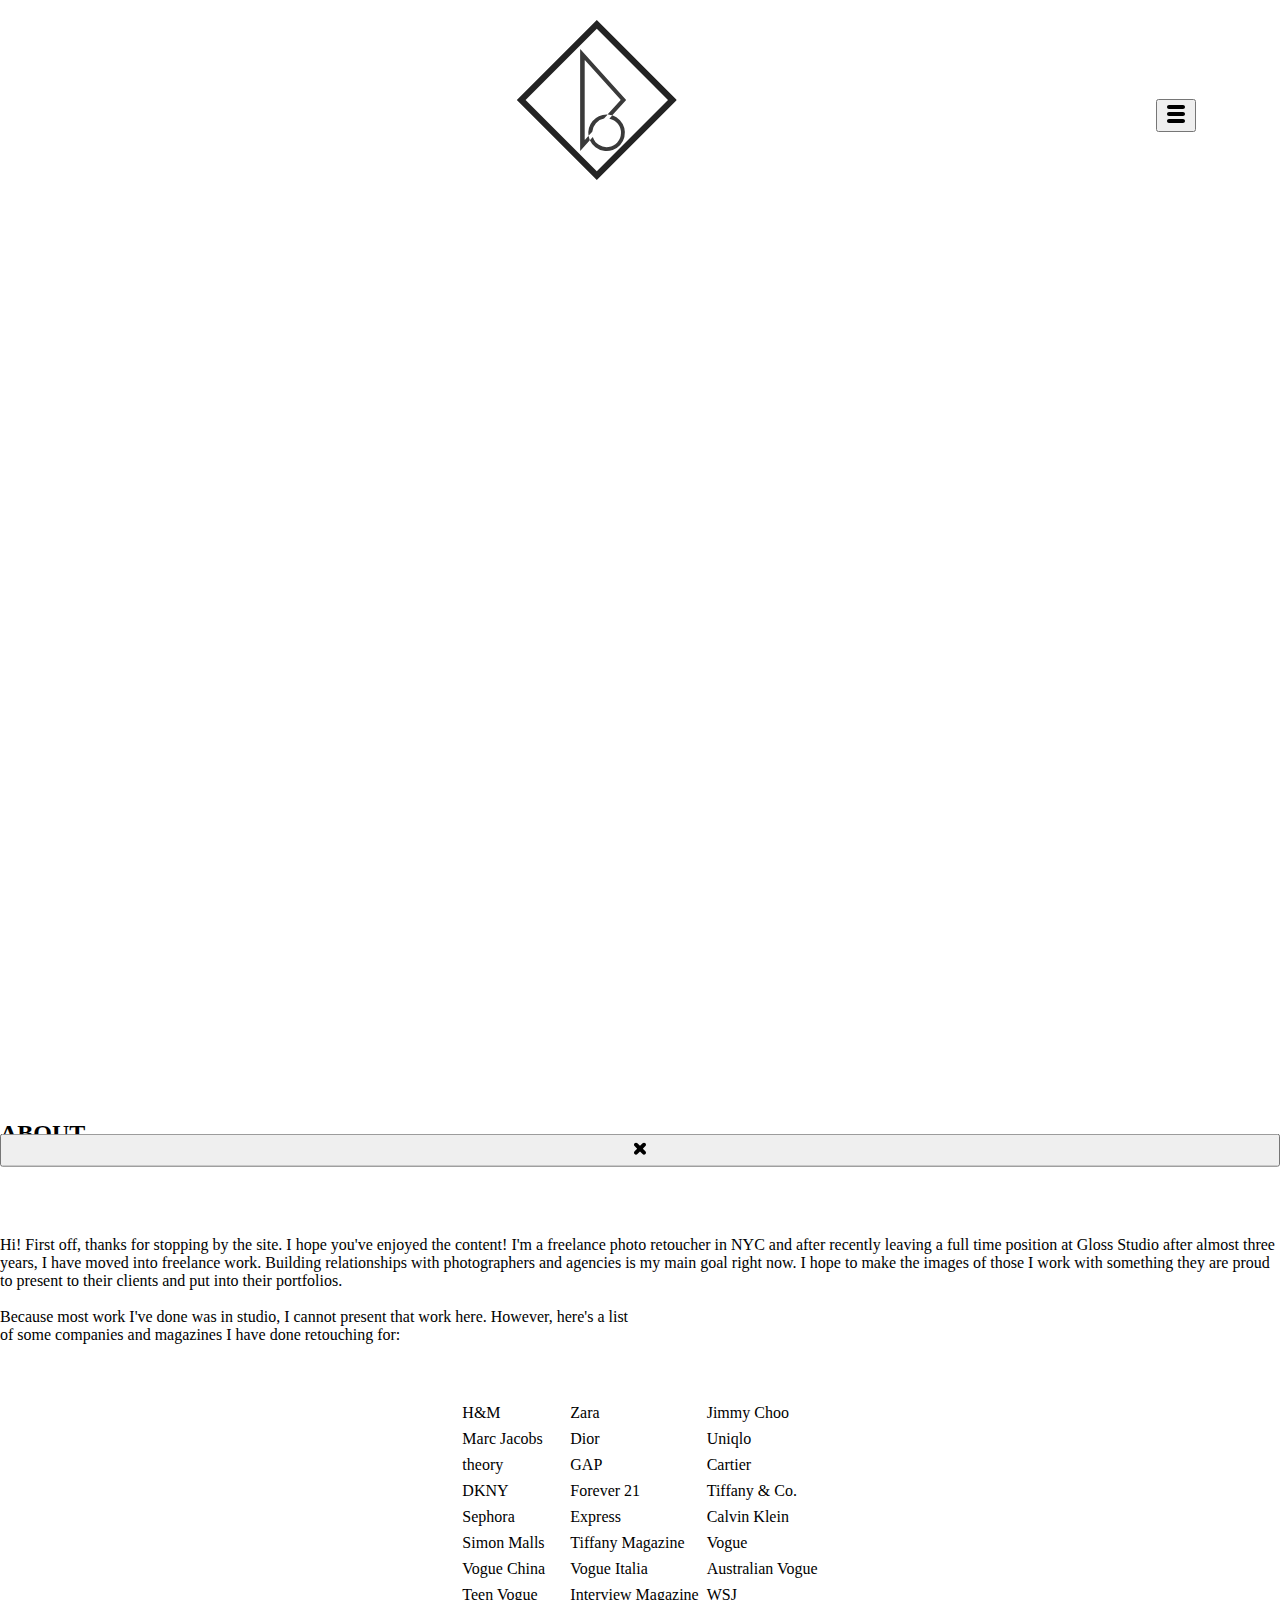
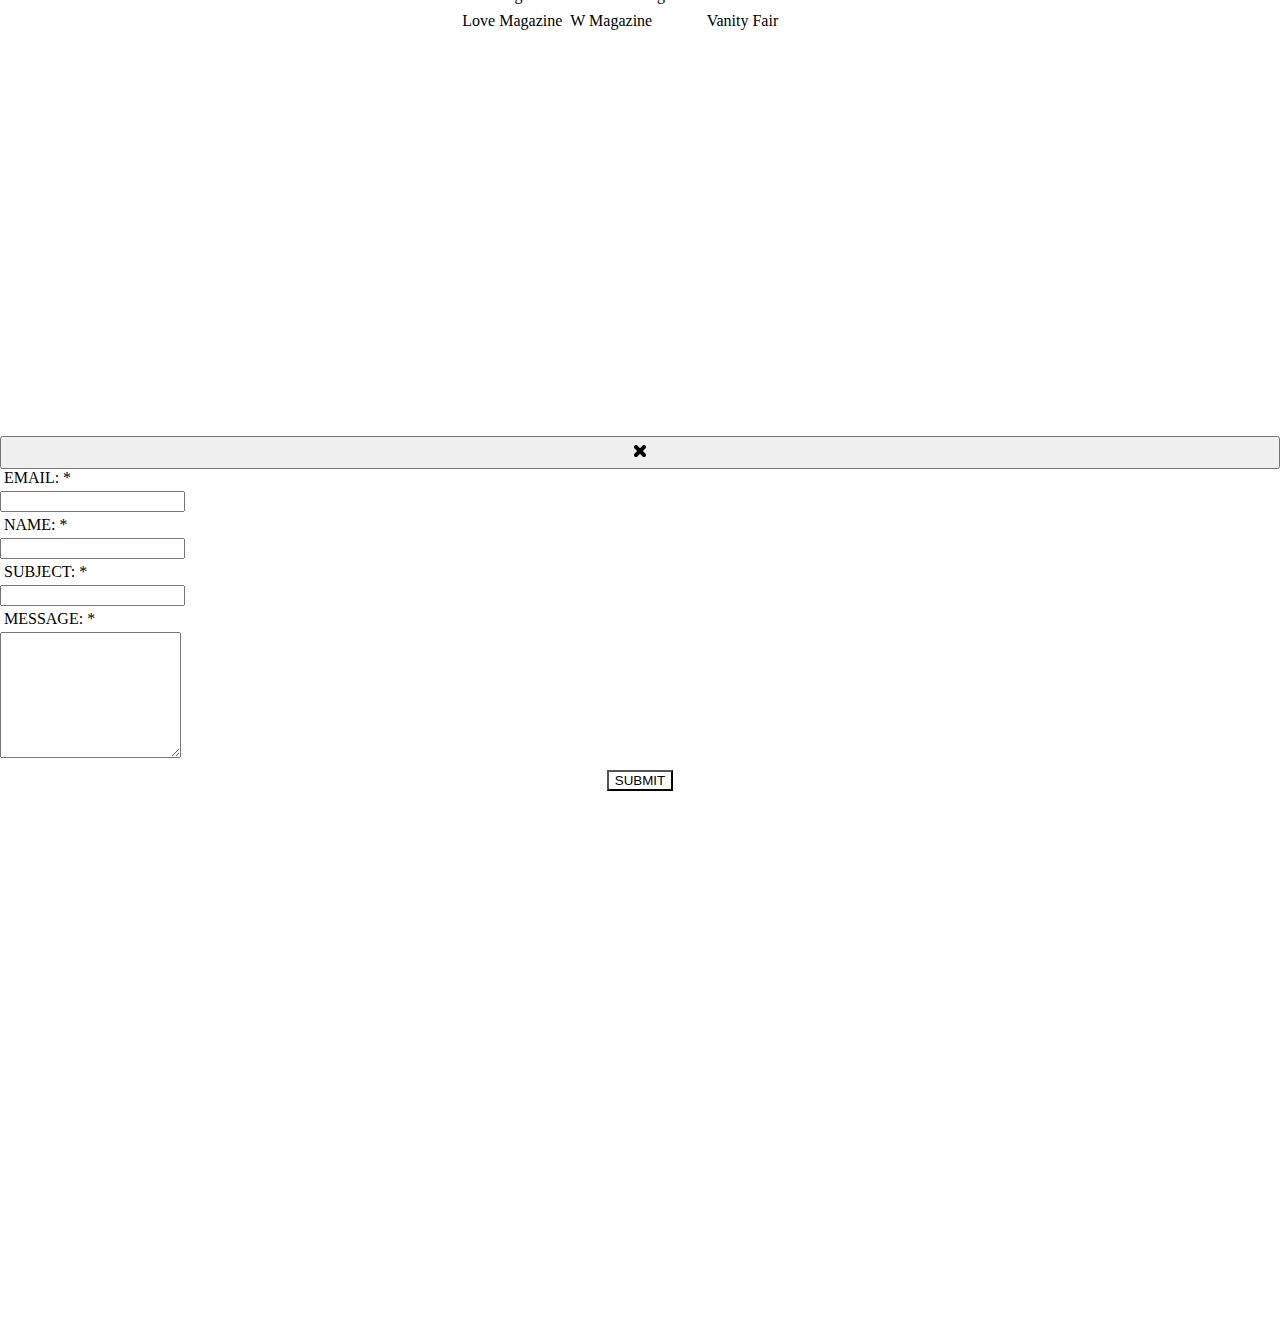
==== commit be436187: "5th commit" ====
--- a/index.html
+++ b/index.html
@@ -59,6 +59,9 @@
       <div id="container">
              <!-------------------------------- INTRO SCREEN --------------------------------->
         <div class="introscreen" data-anchor="welcome">
+          <div class="logo-intro-mobile">
+
+          </div>
           <div class="logo-intro">
           <svg id="intro-logo" data-name="guide layer" xmlns="http://www.w3.org/2000/svg" height="300" width="300" viewBox="0 0 89.87 89.87"><title>main-logo</title><path id="diamond" d="M83.62,133.18,38.69,88.24,83.62,43.31l44.93,44.93Zm-40-44.93,40,40,40-40-40-40Z" transform="translate(-38.69 -43.31)" style="fill:#232323"/><path id="o-top" d="M87.7,98.7l2.1-2.33-.67,0a10.29,10.29,0,0,0-10.15,12l2.1-2.33A8.09,8.09,0,0,1,87.7,98.7Z" transform="translate(-38.69 -43.31)" style="fill:#3a3a3a"/><path id="o-bottom" d="M92.35,96.86l-1.67,1.85A8.08,8.08,0,1,1,81.4,109l-1.67,1.85a10.3,10.3,0,1,0,12.62-14Z" transform="translate(-38.69 -43.31)" style="fill:#3a3a3a"/><path id="d-logo" d="M77,110.52c-.09.1-.17.07-.17-.06V66c0-.14.08-.17.17-.06l19.9,22.09a.28.28,0,0,1,0,.37l-7,7.75c-.09.1-.06.2.08.22l2.07.4a.45.45,0,0,0,.41-.12L100,88.43a.28.28,0,0,0,0-.37L74.43,59.74c-.09-.1-.17-.07-.17.06v56.88c0,.14.08.17.17.06l5.14-5.7a.45.45,0,0,0,.08-.42l-.62-2c0-.13-.13-.16-.23-.06Z" transform="translate(-38.69 -43.31)" style="fill:#3a3a3a"/></svg>
           <svg id="up-arrow" version="1.2" baseProfile="tiny" xmlns="http://www.w3.org/2000/svg" width="40" height="40" viewBox="0 0 24 24"><path d="M13 5.586l-4.707 4.707c-.391.391-.391 1.023 0 1.414s1.023.391 1.414 0l2.293-2.293v7.586c0 .552.447 1 1 1s1-.448 1-1v-7.586l2.293 2.293c.195.195.451.293.707.293s.512-.098.707-.293c.391-.391.391-1.023 0-1.414l-4.707-4.707z"/></svg>
@@ -66,6 +69,7 @@
           <svg id="left-arrow" version="1.2" baseProfile="tiny" xmlns="http://www.w3.org/2000/svg" width="40" height="40" viewBox="0 0 24 24"><path d="M17 11h-7.586l2.293-2.293c.391-.391.391-1.023 0-1.414s-1.023-.391-1.414 0l-4.707 4.707 4.707 4.707c.195.195.451.293.707.293s.512-.098.707-.293c.391-.391.391-1.023 0-1.414l-2.293-2.293h7.586c.552 0 1-.448 1-1s-.448-1-1-1z"/></svg>
           <svg id="down-arrow" version="1.2" baseProfile="tiny" xmlns="http://www.w3.org/2000/svg" width="40" height="40" viewBox="0 0 24 24"><path d="M16.707 13.293c-.391-.391-1.023-.391-1.414 0l-2.293 2.293v-7.586c0-.552-.447-1-1-1s-1 .448-1 1v7.586l-2.293-2.293c-.391-.391-1.023-.391-1.414 0s-.391 1.023 0 1.414l4.707 4.707 4.707-4.707c.391-.391.391-1.023 0-1.414z"/></svg>
           <h1 id="nav-description">IF USING A KEYBOARD, PLEASE </br> NAVIGATE WITH THE ARROW KEYS</br></br>ENJOY</h1>
+          <h1 id="nav-description-mobile">WELCOME</h1>
           </div>
         </div>
         <!------------------------------------- ITEM PLACEMENT --------------------------------------->
@@ -95,46 +99,46 @@
               <div id="slideshow-wrapper">
                 <div id="fullpage">
                 <section class="owl-carousel section" data-slideshow-id="della-bass" id="section0" data-anchor="dellaBass">
-                  <div data-slide-id="della-bass1"><img class="lazyOwl" data-src="./img/full-width/della-bass-1.jpg" alt=""/></div>
-                  <div data-slide-id="della-bass2"><img class="lazyOwl" data-src="./img/full-width/della-bass-2.jpg" src="" alt=""/></div>
-                  <div data-slide-id="della-bass3"><img class="lazyOwl" data-src="./img/full-width/della-bass-3.jpg" src="" alt=""/></div>
-                  <div data-slide-id="della-bass4"><img class="lazyOwl" data-src="./img/full-width/della-bass-4.jpg" src="" alt=""/></div>
-                  <div data-slide-id="della-bass5"><img class="lazyOwl" data-src="./img/full-width/della-bass-5.jpg" src="" alt=""/></div>
-                  <div data-slide-id="della-bass6"><img class="lazyOwl" data-src="./img/full-width/della-bass-6.jpg" src="" alt=""/></div>
-                  <div data-slide-id="della-bass7"><img class="lazyOwl" data-src="./img/full-width/della-bass-7.jpg" src="" alt=""/></div>
-                  <div data-slide-id="della-bass8"><img class="lazyOwl" data-src="./img/full-width/della-bass-8.jpg" src="" alt=""/></div>
-                  <div data-slide-id="della-bass9"><img class="lazyOwl" data-src="./img/full-width/della-bass-9.jpg" src="" alt=""/></div>
+                  <div data-slide-id="della-bass1"><img class="lazyOwl" data-src="img/full-width/della-bass-1.jpg" alt=""/></div>
+                  <div data-slide-id="della-bass2"><img class="lazyOwl" data-src="img/full-width/della-bass-2.jpg" src="" alt=""/></div>
+                  <div data-slide-id="della-bass3"><img class="lazyOwl" data-src="img/full-width/della-bass-3.jpg" src="" alt=""/></div>
+                  <div data-slide-id="della-bass4"><img class="lazyOwl" data-src="img/full-width/della-bass-4.jpg" src="" alt=""/></div>
+                  <div data-slide-id="della-bass5"><img class="lazyOwl" data-src="img/full-width/della-bass-5.jpg" src="" alt=""/></div>
+                  <div data-slide-id="della-bass6"><img class="lazyOwl" data-src="img/full-width/della-bass-6.jpg" src="" alt=""/></div>
+                  <div data-slide-id="della-bass7"><img class="lazyOwl" data-src="img/full-width/della-bass-7.jpg" src="" alt=""/></div>
+                  <div data-slide-id="della-bass8"><img class="lazyOwl" data-src="img/full-width/della-bass-8.jpg" src="" alt=""/></div>
+                  <div data-slide-id="della-bass9"><img class="lazyOwl" data-src="img/full-width/della-bass-9.jpg" src="" alt=""/></div>
                 </section>
                 <section class="owl-carousel section" data-slideshow-id="dotero" id="section1" data-anchor="DOtero">
-                  <div data-slide-id="dotero1"><img class="lazyOwl" data-src="./img/full-width/dotero-1.jpg" alt=""/></div>
-                  <div data-slide-id="dotero2"><img class="lazyOwl" data-src="./img/full-width/dotero-2.jpg" src="" alt=""/></div>
-                  <div data-slide-id="dotero3"><img class="lazyOwl" data-src="./img/full-width/dotero-3.jpg" src="" alt=""/></div>
-                  <div data-slide-id="dotero4"><img class="lazyOwl" data-src="./img/full-width/dotero-4.jpg" src="" alt=""/></div>
-                  <div data-slide-id="dotero5"><img class="lazyOwl" data-src="./img/full-width/dotero-5.jpg" src="" alt=""/></div>
-                  <div data-slide-id="dotero6"><img class="lazyOwl" data-src="./img/full-width/dotero-6.jpg" src="" alt=""/></div>
+                  <div data-slide-id="dotero1"><img class="lazyOwl" data-src="img/full-width/dotero-1.jpg" alt=""/></div>
+                  <div data-slide-id="dotero2"><img class="lazyOwl" data-src="img/full-width/dotero-2.jpg" src="" alt=""/></div>
+                  <div data-slide-id="dotero3"><img class="lazyOwl" data-src="img/full-width/dotero-3.jpg" src="" alt=""/></div>
+                  <div data-slide-id="dotero4"><img class="lazyOwl" data-src="img/full-width/dotero-4.jpg" src="" alt=""/></div>
+                  <div data-slide-id="dotero5"><img class="lazyOwl" data-src="img/full-width/dotero-5.jpg" src="" alt=""/></div>
+                  <div data-slide-id="dotero6"><img class="lazyOwl" data-src="img/full-width/dotero-6.jpg" src="" alt=""/></div>
                 </section>
                 <section class="owl-carousel section" data-slideshow-id="kat" id="section2" data-anchor="katMorgan">
-                  <div data-slide-id="kat1"><img class="lazyOwl" data-src="./img/full-width/kat-morgan-1.jpg" alt=""/></div>
-                  <div data-slide-id="kat2"><img class="lazyOwl" data-src="./img/full-width/kat-morgan-2.jpg" src="" alt=""/></div>
-                  <div data-slide-id="kat3"><img class="lazyOwl" data-src="./img/full-width/kat-morgan-3.jpg" src="" alt=""/></div>
-                  <div data-slide-id="kat4"><img class="lazyOwl" data-src="./img/full-width/kat-morgan-4.jpg" src="" alt=""/></div>
-                  <div data-slide-id="kat5"><img class="lazyOwl" data-src="./img/full-width/kat-morgan-5.jpg" src="" alt=""/></div>
-                  <div data-slide-id="kat6"><img class="lazyOwl" data-src="./img/full-width/kat-morgan-6.jpg" src="" alt=""/></div>
+                  <div data-slide-id="kat1"><img class="lazyOwl" data-src="img/full-width/kat-morgan-1.jpg" alt=""/></div>
+                  <div data-slide-id="kat2"><img class="lazyOwl" data-src="img/full-width/kat-morgan-2.jpg" src="" alt=""/></div>
+                  <div data-slide-id="kat3"><img class="lazyOwl" data-src="img/full-width/kat-morgan-3.jpg" src="" alt=""/></div>
+                  <div data-slide-id="kat4"><img class="lazyOwl" data-src="img/full-width/kat-morgan-4.jpg" src="" alt=""/></div>
+                  <div data-slide-id="kat5"><img class="lazyOwl" data-src="img/full-width/kat-morgan-5.jpg" src="" alt=""/></div>
+                  <div data-slide-id="kat6"><img class="lazyOwl" data-src="img/full-width/kat-morgan-6.jpg" src="" alt=""/></div>
                 </section>
                 <section class="owl-carousel section" data-slideshow-id="komono" id="section3" data-anchor="komonowatch">
-                  <div data-slide-id="komono1"><img class="lazyOwl" data-src="./img/full-width/komono.jpg" src="" alt=""/></div>
+                  <div data-slide-id="komono1"><img class="lazyOwl" data-src="img/full-width/komono.jpg" src="" alt=""/></div>
                 </section>
                 <section class="owl-carousel section" data-slideshow-id="theory38" id="section4" data-anchor="theory-38">
-                  <div data-slide-id="theory38-1"><img class="lazyOwl" data-src="./img/full-width/theory-38-1.jpg" alt=""/></div>
-                  <div data-slide-id="theory38-2"><img class="lazyOwl" data-src="./img/full-width/theory-38-2.jpg" src="" alt=""/></div>
-                  <div data-slide-id="theory38-3"><img class="lazyOwl" data-src="./img/full-width/theory-38-3.jpg" src="" alt=""/></div>
-                  <div data-slide-id="theory38-4"><img class="lazyOwl" data-src="./img/full-width/theory-38-4.jpg" src="" alt=""/></div>
+                  <div data-slide-id="theory38-1"><img class="lazyOwl" data-src="img/full-width/theory-38-1.jpg" alt=""/></div>
+                  <div data-slide-id="theory38-2"><img class="lazyOwl" data-src="img/full-width/theory-38-2.jpg" src="" alt=""/></div>
+                  <div data-slide-id="theory38-3"><img class="lazyOwl" data-src="img/full-width/theory-38-3.jpg" src="" alt=""/></div>
+                  <div data-slide-id="theory38-4"><img class="lazyOwl" data-src="img/full-width/theory-38-4.jpg" src="" alt=""/></div>
                 </section>
                 <section class="owl-carousel section" data-slideshow-id="theory" id="section5" data-anchor="theory-men">
-                  <div data-slide-id="theorymen1"><img class="lazyOwl" data-src="./img/full-width/theory-men-1.jpg" alt=""/></div>
-                  <div data-slide-id="theorymen2"><img class="lazyOwl" data-src="./img/full-width/theory-men-2.jpg" src="" alt=""/></div>
-                  <div data-slide-id="theorymen3"><img class="lazyOwl" data-src="./img/full-width/theory-men-3.jpg" src="" alt=""/></div>
-                  <div data-slide-id="theorymen4"><img class="lazyOwl" data-src="./img/full-width/theory-men-4.jpg" src="" alt=""/></div>
+                  <div data-slide-id="theorymen1"><img class="lazyOwl" data-src="img/full-width/theory-men-1.jpg" alt=""/></div>
+                  <div data-slide-id="theorymen2"><img class="lazyOwl" data-src="img/full-width/theory-men-2.jpg" src="" alt=""/></div>
+                  <div data-slide-id="theorymen3"><img class="lazyOwl" data-src="img/full-width/theory-men-3.jpg" src="" alt=""/></div>
+                  <div data-slide-id="theorymen4"><img class="lazyOwl" data-src="img/full-width/theory-men-4.jpg" src="" alt=""/></div>
                 </section>
                 </div>
                 </div>
@@ -233,9 +237,56 @@
       <div class='modal-bg'>
         <div class="remodal" data-remodal-id="modal2" role="dialog" aria-labelledby="modal1Title" aria-describedby="modal2Desc">
           <a href=" " id="nav-close"><button class="nav-close-contact nav-toggle"><svg version="1.2" baseProfile="tiny" xmlns="http://www.w3.org/2000/svg" width="24" height="24" viewBox="0 0 24 24"><path d="M17.414 6.586c-.78-.781-2.048-.781-2.828 0l-2.586 2.586-2.586-2.586c-.78-.781-2.048-.781-2.828 0-.781.781-.781 2.047 0 2.828l2.585 2.586-2.585 2.586c-.781.781-.781 2.047 0 2.828.39.391.902.586 1.414.586s1.024-.195 1.414-.586l2.586-2.586 2.586 2.586c.39.391.902.586 1.414.586s1.024-.195 1.414-.586c.781-.781.781-2.047 0-2.828l-2.585-2.586 2.585-2.586c.781-.781.781-2.047 0-2.828z"/></svg></button></a>
-          <form action="https://docs.google.com/a/dotero.me/forms/d/e/1FAIpQLScdvkhwZv1zLeE0Qoj0q8H5R6-qpsmFIPA8_TwtpkSUBkCywA/formResponse" target="_self" method="POST" id="mG61Hd"><div class="freebirdFormviewerViewFormCard"><div class="freebirdFormviewerViewAccentBanner freebirdAccentBackground"></div><div class="freebirdFormviewerViewFormContent "><div class="freebirdFormviewerViewHeaderHeader"><div class="freebirdFormviewerViewHeaderTitleRow"><div class="freebirdFormviewerViewHeaderTitle" dir="auto" role="heading" aria-level="1">CONTACT</div></div><div class="freebirdFormviewerViewHeaderRequiredLegend" aria-hidden="true" dir="auto">* Required</div></div><div class=freebirdFormviewerViewItemList role="list"><div role="listitem" class="freebirdFormviewerViewItemsItemItem freebirdFormviewerViewItemsTextTextItem freebirdFormviewerViewEmailCollectionField" jsname="ibnC6b" jscontroller="rDGJeb"jsaction="sPvj8e:e4JwSe,vwKRrd;"data-required="true"data-validation-operation="102"data-validation-type="2"><div class="freebirdFormviewerViewItemsItemItemHeader"><div class="freebirdFormviewerViewItemsItemItemTitleContainer"><div class="freebirdFormviewerViewItemsItemItemTitle" id="i1" dir="auto" role="heading" aria-level="2">Email address <span class="freebirdFormviewerViewItemsItemRequiredAsterisk" aria-hidden="true">*</span></div></div></div><div class="freebirdFormviewerViewItemsTextItemWrapper"><div class="quantumWizTextinputPaperinputEl freebirdFormviewerViewItemsTextShortText freebirdFormviewerViewItemsTextEmail freebirdThemedInput" jscontroller="pxq3x" jsaction="clickonly:KjsqPd; focus:Jt1EX; blur:fpfTEe; input:Lg5SV;" jsshadow jsname="W85ice" title="Email address"><div class="quantumWizTextinputPaperinputMainContent exportContent"><div class="quantumWizTextinputPaperinputContentArea"><div class="quantumWizTextinputPaperinputInputArea"><input type="email" class="quantumWizTextinputPaperinputInput exportInput" jsname="YPqjbf" autocomplete="email" tabindex="0" aria-label="Your email" name="emailAddress" value="" required dir="auto" data-initial-dir="auto" data-initial-value="" /><div jsname="LwH6nd" class="quantumWizTextinputPaperinputPlaceholder exportLabel"  aria-hidden="true">Your email</div></div><div class="quantumWizTextinputPaperinputUnderline exportUnderline"></div><div jsname="XmnwAc" class="quantumWizTextinputPaperinputFocusUnderline exportFocusUnderline"></div></div></div><div class="quantumWizTextinputPaperinputCounterErrorHolder"><div jsname="ty6ygf" class="quantumWizTextinputPaperinputHint exportHint"></div></div></div></div><div jsname="XbIQze" class="freebirdFormviewerViewItemsItemErrorMessage" id="i2" role="alert"></div></div><div role="listitem" class="freebirdFormviewerViewItemsItemItem freebirdFormviewerViewItemsTextTextItem" jsname="ibnC6b" jscontroller="rDGJeb"jsaction="sPvj8e:e4JwSe,vwKRrd;"data-required="true"data-item-id="801616709"><div class="freebirdFormviewerViewItemsItemItemHeader"><div class="freebirdFormviewerViewItemsItemItemTitleContainer"><div class="freebirdFormviewerViewItemsItemItemTitle" dir="auto"role="heading" aria-level="2" aria-describedby="i.desc.801616709">Name <span class="freebirdFormviewerViewItemsItemRequiredAsterisk" aria-hidden="true">*</span></div><div class="freebirdFormviewerViewItemsItemItemHelpText" id="i.desc.801616709" dir="auto"></div></div></div><div class="freebirdFormviewerViewItemsTextItemWrapper"><div class="quantumWizTextinputPaperinputEl freebirdFormviewerViewItemsTextShortText freebirdThemedInput" jscontroller="pxq3x" jsaction="clickonly:KjsqPd; focus:Jt1EX; blur:fpfTEe; input:Lg5SV;" jsshadow jsname="W85ice"><div class="quantumWizTextinputPaperinputMainContent exportContent"><div class="quantumWizTextinputPaperinputContentArea"><div class="quantumWizTextinputPaperinputInputArea"><input type="text" class="quantumWizTextinputPaperinputInput exportInput" jsname="YPqjbf" autocomplete="off" tabindex="0" aria-label="Name" aria-describedby="i.desc.801616709 i.err.801616709" name="entry.1522597887" value="" required dir="auto" data-initial-dir="auto" data-initial-value="" /><div jsname="LwH6nd" class="quantumWizTextinputPaperinputPlaceholder exportLabel" >Your answer</div></div><div class="quantumWizTextinputPaperinputUnderline exportUnderline"></div><div jsname="XmnwAc" class="quantumWizTextinputPaperinputFocusUnderline exportFocusUnderline"></div></div></div><div class="quantumWizTextinputPaperinputCounterErrorHolder"><div jsname="ty6ygf" class="quantumWizTextinputPaperinputHint exportHint"></div></div></div></div><div class="freebirdFormviewerViewItemsItemGradingBox freebirdFormviewerViewItemsItemFeedbackBox" jsname="R7fTud"></div><div jsname="XbIQze" class="freebirdFormviewerViewItemsItemErrorMessage" id="i.err.801616709" role="alert"></div></div><div role="listitem" class="freebirdFormviewerViewItemsItemItem freebirdFormviewerViewItemsTextTextItem" jsname="ibnC6b" jscontroller="rDGJeb"jsaction="sPvj8e:e4JwSe,vwKRrd;"data-required="true"data-item-id="2040401480"><div class="freebirdFormviewerViewItemsItemItemHeader"><div class="freebirdFormviewerViewItemsItemItemTitleContainer"><div class="freebirdFormviewerViewItemsItemItemTitle" dir="auto"role="heading" aria-level="2" aria-describedby="i.desc.2040401480">Subject:  <span class="freebirdFormviewerViewItemsItemRequiredAsterisk" aria-hidden="true">*</span></div><div class="freebirdFormviewerViewItemsItemItemHelpText" id="i.desc.2040401480" dir="auto"></div></div></div><div class="freebirdFormviewerViewItemsTextItemWrapper"><div class="quantumWizTextinputPaperinputEl freebirdFormviewerViewItemsTextShortText freebirdThemedInput" jscontroller="pxq3x" jsaction="clickonly:KjsqPd; focus:Jt1EX; blur:fpfTEe; input:Lg5SV;" jsshadow jsname="W85ice"><div class="quantumWizTextinputPaperinputMainContent exportContent"><div class="quantumWizTextinputPaperinputContentArea"><div class="quantumWizTextinputPaperinputInputArea"><input type="text" class="quantumWizTextinputPaperinputInput exportInput" jsname="YPqjbf" autocomplete="off" tabindex="0" aria-label="Subject: " aria-describedby="i.desc.2040401480 i.err.2040401480" name="entry.437378185" value="" required dir="auto" data-initial-dir="auto" data-initial-value="" /><div jsname="LwH6nd" class="quantumWizTextinputPaperinputPlaceholder exportLabel" >Your answer</div></div><div class="quantumWizTextinputPaperinputUnderline exportUnderline"></div><div jsname="XmnwAc" class="quantumWizTextinputPaperinputFocusUnderline exportFocusUnderline"></div></div></div><div class="quantumWizTextinputPaperinputCounterErrorHolder"><div jsname="ty6ygf" class="quantumWizTextinputPaperinputHint exportHint"></div></div></div></div><div class="freebirdFormviewerViewItemsItemGradingBox freebirdFormviewerViewItemsItemFeedbackBox" jsname="R7fTud"></div><div jsname="XbIQze" class="freebirdFormviewerViewItemsItemErrorMessage" id="i.err.2040401480" role="alert"></div></div><div role="listitem" class="freebirdFormviewerViewItemsItemItem freebirdFormviewerViewItemsTextTextItem" jsname="ibnC6b" jscontroller="rDGJeb"jsaction="sPvj8e:e4JwSe,vwKRrd;"data-required="true"data-item-id="746255045"><div class="freebirdFormviewerViewItemsItemItemHeader"><div class="freebirdFormviewerViewItemsItemItemTitleContainer"><div class="freebirdFormviewerViewItemsItemItemTitle" dir="auto"role="heading" aria-level="2" aria-describedby="i.desc.746255045">Message: <span class="freebirdFormviewerViewItemsItemRequiredAsterisk" aria-hidden="true">*</span></div><div class="freebirdFormviewerViewItemsItemItemHelpText" id="i.desc.746255045" dir="auto"></div></div></div><div class="quantumWizTextinputPapertextareaEl modeLight freebirdFormviewerViewItemsTextLongText freebirdThemedInput" jscontroller="pxq3x" jsaction="clickonly:KjsqPd; focus:Jt1EX; blur:fpfTEe; input:Lg5SV;" jsshadow jsname="W85ice"><div class="quantumWizTextinputPapertextareaMainContent exportContent"><div class="quantumWizTextinputPapertextareaPlaceholder exportLabel" jsname="LwH6nd">Your answer</div><div class="quantumWizTextinputPapertextareaContentArea exportContentArea"><textarea class="quantumWizTextinputPapertextareaInput exportTextarea" jsname="YPqjbf" data-rows="1" tabindex="0" aria-label="Message:" jscontroller="gZjhIf" jsaction="input:Lg5SV;ti6hGc:XMgOHc;rcuQ6b:WYd;" required name="entry.2074942806" dir="auto" data-initial-dir="auto" data-initial-value=""></textarea></div><div class="quantumWizTextinputPapertextareaUnderline exportUnderline"></div><div jsname="XmnwAc" class="quantumWizTextinputPapertextareaFocusUnderline exportFocusUnderline"></div></div><div jsname="ty6ygf" class="quantumWizTextinputPapertextareaHint exportHint"></div></div><div class="freebirdFormviewerViewItemsItemGradingBox freebirdFormviewerViewItemsItemFeedbackBox" jsname="R7fTud"></div><div jsname="XbIQze" class="freebirdFormviewerViewItemsItemErrorMessage" id="i.err.746255045" role="alert"></div></div></div><div class="freebirdFormviewerViewNavigationNavControls" jscontroller="lSvzH" jsaction="rcuQ6b:npT2md;JIbuQc:V3upec(GeGHKb),HiUbje(M2UYVd),NPBnCf(OCpkoe)" data-shuffle-seed="3016746379471590206"><div class="freebirdFormviewerViewNavigationButtonsAndProgress"><div class="freebirdFormviewerViewNavigationButtons"><div role="button" class="quantumWizButtonPaperbuttonEl quantumWizButtonPaperbuttonFlat quantumWizButtonPaperbuttonDark quantumWizButtonPaperbutton2El2 freebirdFormviewerViewNavigationSubmitButton" jscontroller="VXdfxd" jsaction="click:cOuCgd; mousedown:UX7yZ; mouseup:lbsD7e; mouseenter:tfO1Yc; mouseleave:JywGue;touchstart:p6p2H; touchmove:FwuNnf; touchend:yfqBxc(preventMouseEvents=true|preventDefault=true); touchcancel:JMtRjd;focus:AHmuwe; blur:O22p3e; contextmenu:mg9Pef;" jsshadow jsname="M2UYVd" aria-disabled="false" tabindex="0" ><div class="quantumWizButtonPaperbuttonRipple exportInk" jsname="ksKsZd"></div><div class="quantumWizButtonPaperbuttonFocusOverlay exportOverlay"></div><content class="quantumWizButtonPaperbuttonContent"><span class="quantumWizButtonPaperbuttonLabel exportLabel">Submit</span></content></div></div></div><div class="freebirdFormviewerViewNavigationPasswordWarning">Never submit passwords through Google Forms.</div></div><input type="hidden" name="fvv" value="1"><input type="hidden" name="draftResponse" value="[null,null,&quot;3016746379471590206&quot;]
-          "><input type="hidden" name="pageHistory" value="0"><input type="hidden" name="fbzx" value="3016746379471590206"></div></div></form>
-      </div>
+          <form action="https://docs.google.com/a/dotero.me/forms/d/e/1FAIpQLSfamsNPFN3Pq58tkuUs-lesDUrygCMBlm_vWCBdUrsLol7Ldw/formResponse" method="POST" id="ss-form" target="_self" onsubmit=""><ol role="list" class="ss-question-list" style="padding-left: 0;">
+
+          <div class="ss-form-question errorbox-good" role="listitem">
+          <div dir="auto" class="ss-item ss-item-required ss-text"><div class="ss-form-entry">
+          <label class="ss-q-item-label" for="entry_1763772223"><div class="ss-q-title">EMAIL:
+          <label for="itemView.getDomIdToLabel()" aria-label="(Required field)"></label>
+          <span class="ss-required-asterisk" aria-hidden="true">*</span></div>
+          <div class="ss-q-help ss-secondary-text" dir="auto"></div></label>
+
+          <input type="text" name="entry.1763772223" value="" class="ss-q-short" id="entry_1763772223" dir="auto" aria-label="Email:  " aria-required="true" required="" title="">
+          <div class="error-message" id="1637841183_errorMessage"></div>
+          </div></div></div> <div class="ss-form-question errorbox-good" role="listitem">
+          <div dir="auto" class="ss-item ss-item-required ss-text"><div class="ss-form-entry">
+          <label class="ss-q-item-label" for="entry_2033826857"><div class="ss-q-title">NAME:
+          <label for="itemView.getDomIdToLabel()" aria-label="(Required field)"></label>
+          <span class="ss-required-asterisk" aria-hidden="true">*</span></div>
+          <div class="ss-q-help ss-secondary-text" dir="auto"></div></label>
+
+          <input type="text" name="entry.2033826857" value="" class="ss-q-short" id="entry_2033826857" dir="auto" aria-label="Name:  " aria-required="true" required="" title="">
+          <div class="error-message" id="2046728103_errorMessage"></div>
+          </div></div></div> <div class="ss-form-question errorbox-good" role="listitem">
+          <div dir="auto" class="ss-item ss-item-required ss-text"><div class="ss-form-entry">
+          <label class="ss-q-item-label" for="entry_1832713236"><div class="ss-q-title">SUBJECT:
+          <label for="itemView.getDomIdToLabel()" aria-label="(Required field)"></label>
+          <span class="ss-required-asterisk" aria-hidden="true">*</span></div>
+          <div class="ss-q-help ss-secondary-text" dir="auto"></div></label>
+
+          <input type="text" name="entry.1832713236" value="" class="ss-q-short" id="entry_1832713236" dir="auto" aria-label="Subject:  " aria-required="true" required="" title="">
+          <div class="error-message" id="1519691580_errorMessage"></div>
+          </div></div></div> <div class="ss-form-question errorbox-good" role="listitem">
+          <div dir="auto" class="ss-item ss-item-required ss-paragraph-text"><div class="ss-form-entry">
+          <label class="ss-q-item-label" for="entry_1463325590"><div class="ss-q-title">MESSAGE:
+          <label for="itemView.getDomIdToLabel()" aria-label="(Required field)"></label>
+          <span class="ss-required-asterisk" aria-hidden="true">*</span></div>
+          <div class="ss-q-help ss-secondary-text" dir="auto"></div></label>
+
+          <textarea name="entry.1463325590" rows="8" cols="0" class="ss-q-long" id="entry_1463325590" dir="auto" aria-label="Message:  " aria-required="true" required=""></textarea>
+          <div class="error-message" id="1548628575_errorMessage"></div>
+          </div></div></div>
+          <input type="hidden" name="draftResponse" value="[null,null,&quot;1151543612631318178&quot;]
+          ">
+          <input type="hidden" name="pageHistory" value="0">
+
+
+
+          <input type="hidden" name="fbzx" value="1151543612631318178">
+
+          <div class="ss-item ss-navigate"><table id="navigation-table"><tbody><tr><td class="ss-form-entry goog-inline-block" id="navigation-buttons" dir="ltr">
+          <input type="submit" name="Submit" value="SUBMIT" id="ss-submit" class="jfk-button jfk-button-action "></td>
+          </tr></tbody></table></div></ol></form></div>
     </div>
       <script src="http://ajax.googleapis.com/ajax/libs/jquery/1.11.0/jquery.min.js"></script>
       <script>window.jQuery || document.write('<script src="../libs/jquery/dist/jquery.min.js"><\/script>')</script>
--- a/flex.css
+++ b/flex.css
@@ -47,98 +47,6 @@
   98 {z-index: 9999}
   100% {z-index: -2}
 }
-/*------ INTRO SCREEN + ANIMATIONS ------*/
-@media screen
-and (min-width: 760px)
-and (-webkit-min-device-pixel-ratio: 2) {
-  .introscreen {
-    background-color: #fff;
-    display: block;
-    position: absolute;
-    z-index: -2;
-    width: 100%;
-    height: 100vh;
-    opacity: 0;
-    animation: fadeOut 11s, zindex 15s;
-  }
-  .logo-intro {
-    position: absolute;
-    display: -webkit-box;
-    display: -ms-flexbox;
-    display: flex;
-    top: 0; right: 0; left: 0; bottom: 0;
-    -webkit-box-pack: center;
-        -ms-flex-pack: center;
-            justify-content: center;
-    -ms-flex-line-pack: center;
-        align-content: center;
-    height: 100%;
-    text-align: center;
-    -o-object-fit: scale-down;
-       object-fit: scale-down;
-    border: border-box;
-  }
-
-#up-arrow, #down-arrow, #right-arrow, #left-arrow, #intro-logo {
-  margin: 0 auto;
-}
-#up-arrow, #down-arrow, #right-arrow, #left-arrow {
-  position: absolute;
-  opacity: 0;
-  -ms-flex-item-align: center;
-      -ms-grid-row-align: center;
-      align-self: center;
-  -webkit-animation: logoAnimate;
-          animation: logoAnimate;
-  -webkit-animation-duration: 6s;
-          animation-duration: 6s;
-  -webkit-animation-delay: 3s;
-          animation-delay: 3s;
-}
-#up-arrow {
- -webkit-transform: translateX(-.125em) translateY(-12.500em); /*-- based of 16px base  -2, -200 --*/
-         transform: translateX(-.125em) translateY(-12.500em);
-
-}
-#down-arrow {
--webkit-transform: translateX(0px) translateY(500%);
-        transform: translateX(0px) translateY(500%);
-}
-#left-arrow {
-  -webkit-transform: translateX(-210px);
-          transform: translateX(-210px);
-}
-#right-arrow {
-  -webkit-transform: translateX(210px);
-          transform: translateX(210px);
-}
-#intro-logo {
-  position: absolute;
-  -ms-flex-item-align: center;
-      -ms-grid-row-align: center;
-      align-self: center;
-  opacity: 0;
-  -webkit-animation: logoAnimate;
-          animation: logoAnimate;
-  -webkit-animation-duration: 3s;
-          animation-duration: 3s;
-  -webkit-animation-iteration-count: 1;
-          animation-iteration-count: 1;
-}
-#nav-description {
-  position: absolute;
-  opacity: 0;
-  -webkit-transform: translateX(0px) translateY(330px);
-          transform: translateX(0px) translateY(330px);
-  -webkit-animation: logoAnimate;
-          animation: logoAnimate;
-  -webkit-animation-duration: 6.7s;
-          animation-duration: 6.7s;
-  -webkit-animation-delay: 3.5s;
-          animation-delay: 3.5s;
-}
-}
-
 /*-- ITEMS --*/
 .item.a, nav#nav {
   -webkit-box-pack: center;
@@ -212,8 +120,32 @@
   height: auto;
   text-align: center;
 }
+.ss-q-title {
+  margin: 4px;
+}
+div.ss-item .ss-navigate {
+  display: flex;
+  justify-content: center;
+  align-content: center;
+}
+#navigation-table {
+  margin: 0 auto;
+  align-self: center;
+}
+#ss-submit {
+  background-color: transparent;
+}
+#ss-submit:hover {
+  transition: .4s;
+  background-color: #ed671c;
+  color: #fff;
+}
 /*-- END ITEMS --*/
 /*-- MODALS --*/
+.modal-bg {
+  height: 100vh;
+  object-fit: contain;
+}
 svg#logo-main {
   display: -webkit-inline-box;
   display: -ms-inline-flexbox;
@@ -236,7 +168,7 @@
 }
 table, td, th {
   border: none;
-  padding: 0 20px;
+  padding: 0;
 }
 button.nav-toggle {
   width: 100%;
@@ -338,7 +270,7 @@
   position: absolute;
 }
 .owl-carousel, .owl-theme, .owl-wrapper-outer {
-    height: 100%;
+    height: 100vh;
 }
 .owl-wrapper-outer {
   height: 90%;
@@ -381,7 +313,7 @@
   display: -webkit-box;
   display: -ms-flexbox;
   display: flex;
-  height: 520.19px;
+  height: 70vh;
   max-height: 100%;
   -webkit-box-pack: center;
       -ms-flex-pack: center;
@@ -395,7 +327,7 @@
 }
 .owl-theme, .owl-controls {
   margin-top: 0!important;
-  top: 75%!important;
+  top: 71%!important;
 }
 .fullpage-wrapper {
   height: 0%!important;
@@ -405,10 +337,17 @@
   display: none,
 }
 --*/
+@media screen
+and (min-device-width: 320px)
+and (min-device-width: 767px) {
+  div [data-slide-id] {
+    height: 67vh;
+  }
+}
 /*-- end --*/
 /*-- media queries --*/
 @media screen
-and (min-width: 760px)
+and (min-width: 768px)
 and (max-width: 1023px)
 and (-webkit-min-device-pixel-ratio: 2) {
   .image {
@@ -429,6 +368,7 @@
 @media screen
   and (min-width: 1024px)
   and (-webkit-min-device-pixel-ratio: 2) {
+    /*--- IMEMS --------*/
     .item.a, .item.b, .item.c, .item.d, nav#nav {
       display: -webkit-box;
       display: -ms-flexbox;
@@ -472,6 +412,7 @@
           flex-basis: 16%;
       padding: 1px 1px;
     }
+    /*---- NAV -------*/
     nav#nav {
       visibility: visible;
       background-color: transparent;
@@ -517,6 +458,7 @@
       max-height: 100vh;
       height: 100vh;
     }
+    /*------- OWL CAROUSEL ---------*/
     .owl-carousel.owl-theme {
       height: 100vh;
     }
@@ -543,3 +485,147 @@
       height: 0!important;
     }
 }
+/*------ INTRO SCREEN + ANIMATIONS ------*/
+@media screen
+and (min-width: 320px)
+and (max-width: 1022px) {
+  .introscreen {
+    background-color: #fff;
+    display: block;
+    position: absolute;
+    z-index: -2;
+    width: 100%;
+    height: 100vh;
+    opacity: 0;
+    animation: fadeOut 10s, zindex 13s;
+  }
+  #intro-logo {
+    position: absolute;
+    -ms-flex-item-align: center;
+        -ms-grid-row-align: center;
+        align-self: center;
+        top: 30%;
+        left: 30%;
+    opacity: 0;
+    -webkit-animation: logoAnimate;
+            animation: logoAnimate;
+    -webkit-animation-duration: 3s;
+            animation-duration: 3s;
+    -webkit-animation-iteration-count: 1;
+            animation-iteration-count: 1;
+  }
+  #nav-description-mobile {
+    position: absolute;
+    opacity: 0;
+    top: 50%;
+    left: 45%;
+    -webkit-animation: logoAnimate;
+            animation: logoAnimate;
+    -webkit-animation-duration: 3s;
+            animation-duration: 3s;
+    -webkit-animation-delay: 3.5s;
+            animation-delay: 3.5s;
+  }
+  #up-arrow, #down-arrow, #right-arrow, #left-arrow {
+    display: none;
+  }
+  #nav-description {
+    display: none;
+  }
+}
+@media screen
+and (min-width: 1023px)
+and (-webkit-min-device-pixel-ratio: 2) {
+  .introscreen {
+    background-color: #fff;
+    display: block;
+    position: absolute;
+    z-index: -2;
+    width: 100%;
+    height: 100vh;
+    opacity: 0;
+    animation: fadeOut 11s, zindex 15s;
+    overflow: hidden;
+  }
+  .logo-intro {
+    position: absolute;
+    display: -webkit-box;
+    display: -ms-flexbox;
+    display: flex;
+    top: 0; right: 0; left: 0; bottom: 0;
+    -webkit-box-pack: center;
+        -ms-flex-pack: center;
+            justify-content: center;
+    -ms-flex-line-pack: center;
+        align-content: center;
+    height: 100%;
+    text-align: center;
+    -o-object-fit: scale-down;
+       object-fit: scale-down;
+    border: border-box;
+    flex-wrap: wrap;
+  }
+
+#up-arrow, #down-arrow, #right-arrow, #left-arrow, #intro-logo, .introscreen {
+  animation-iteration-count: 1;
+  margin: 0 auto;
+}
+#up-arrow, #down-arrow, #right-arrow, #left-arrow {
+  position: absolute;
+  opacity: 0;
+  -ms-flex-item-align: center;
+      -ms-grid-row-align: center;
+      align-self: center;
+  -webkit-animation: logoAnimate 6s 1;
+          animation: logoAnimate 6s 1;
+  -webkit-animation-delay: 3s;
+          animation-delay: 3s;
+}
+#up-arrow {
+ -webkit-transform: translateX(-.125em) translateY(-12.500em); /*-- based of 16px base  -2, -200 --*/
+         transform: translateX(-.125em) translateY(-12.500em);
+
+}
+#down-arrow {
+-webkit-transform: translateX(0px) translateY(500%);
+        transform: translateX(0px) translateY(500%);
+}
+#left-arrow {
+  -webkit-transform: translateX(-210px);
+          transform: translateX(-210px);
+}
+#right-arrow {
+  -webkit-transform: translateX(210px);
+          transform: translateX(210px);
+}
+#intro-logo {
+  position: absolute;
+  -ms-flex-item-align: center;
+      -ms-grid-row-align: center;
+      align-self: center;
+      top: 30%;
+      left: 39%;
+  opacity: 0;
+  -webkit-animation: logoAnimate;
+          animation: logoAnimate;
+  -webkit-animation-duration: 3s;
+          animation-duration: 3s;
+  -webkit-animation-iteration-count: 1;
+          animation-iteration-count: 1;
+}
+#nav-description {
+  position: absolute;
+  opacity: 0;
+  top: 48%;
+  left: 39%;
+  -webkit-animation: logoAnimate;
+          animation: logoAnimate;
+  -webkit-animation-duration: 6.7s;
+          animation-duration: 6.7s;
+  -webkit-animation-delay: 3.5s;
+          animation-delay: 3.5s;
+}
+  #nav-description-mobile {
+    display: none;
+  }
+}
